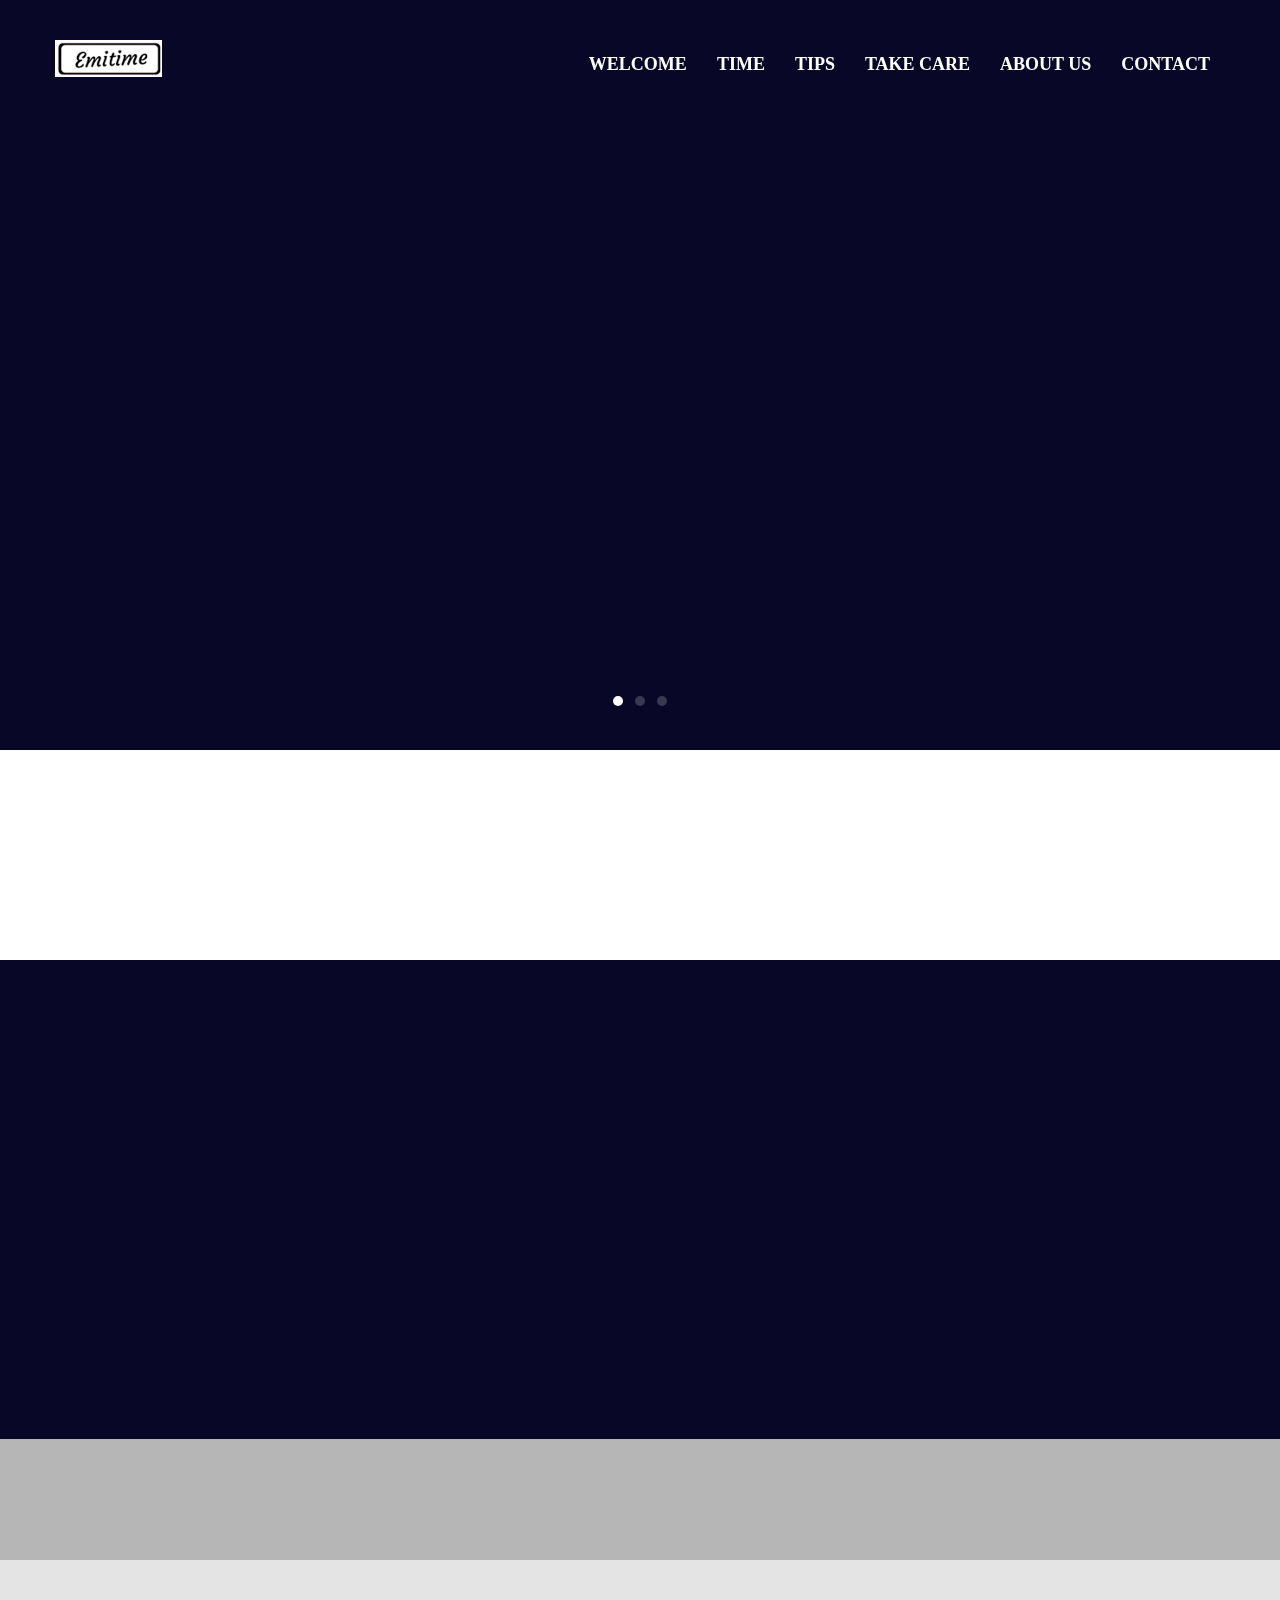
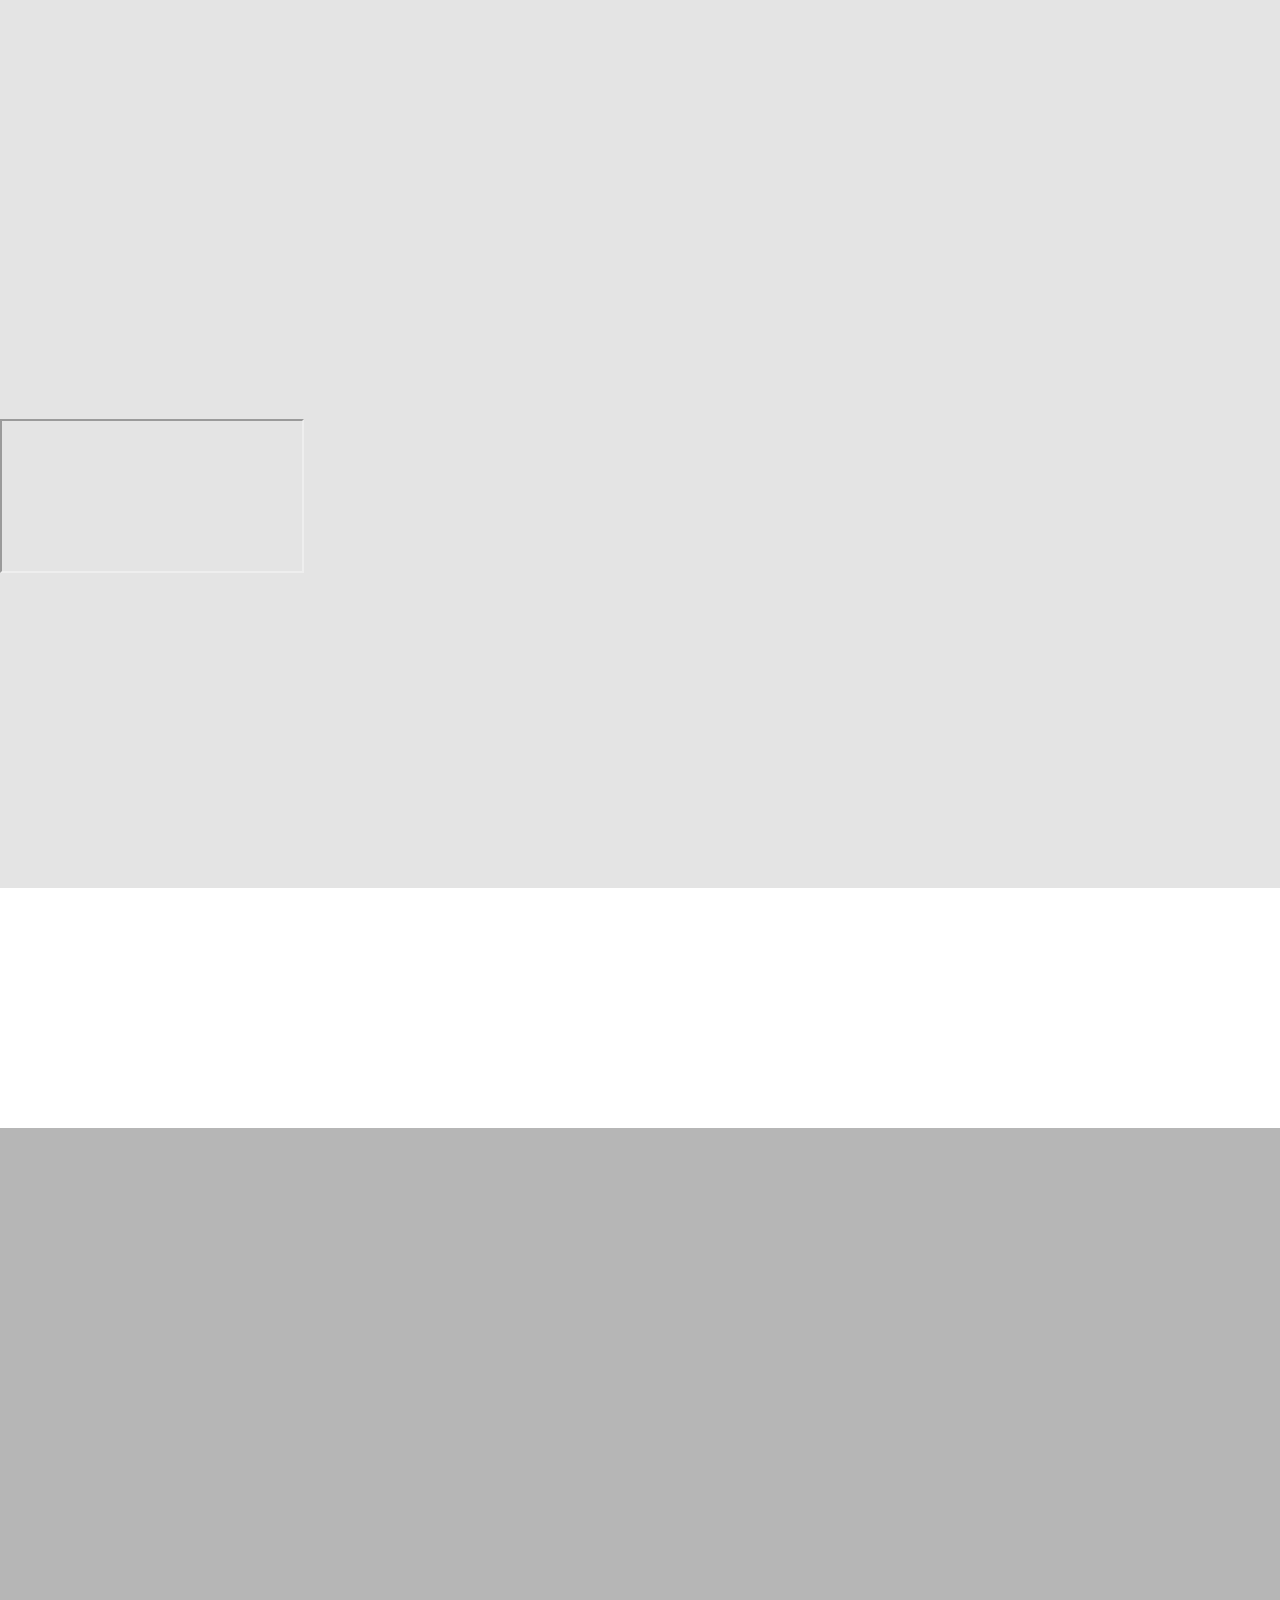
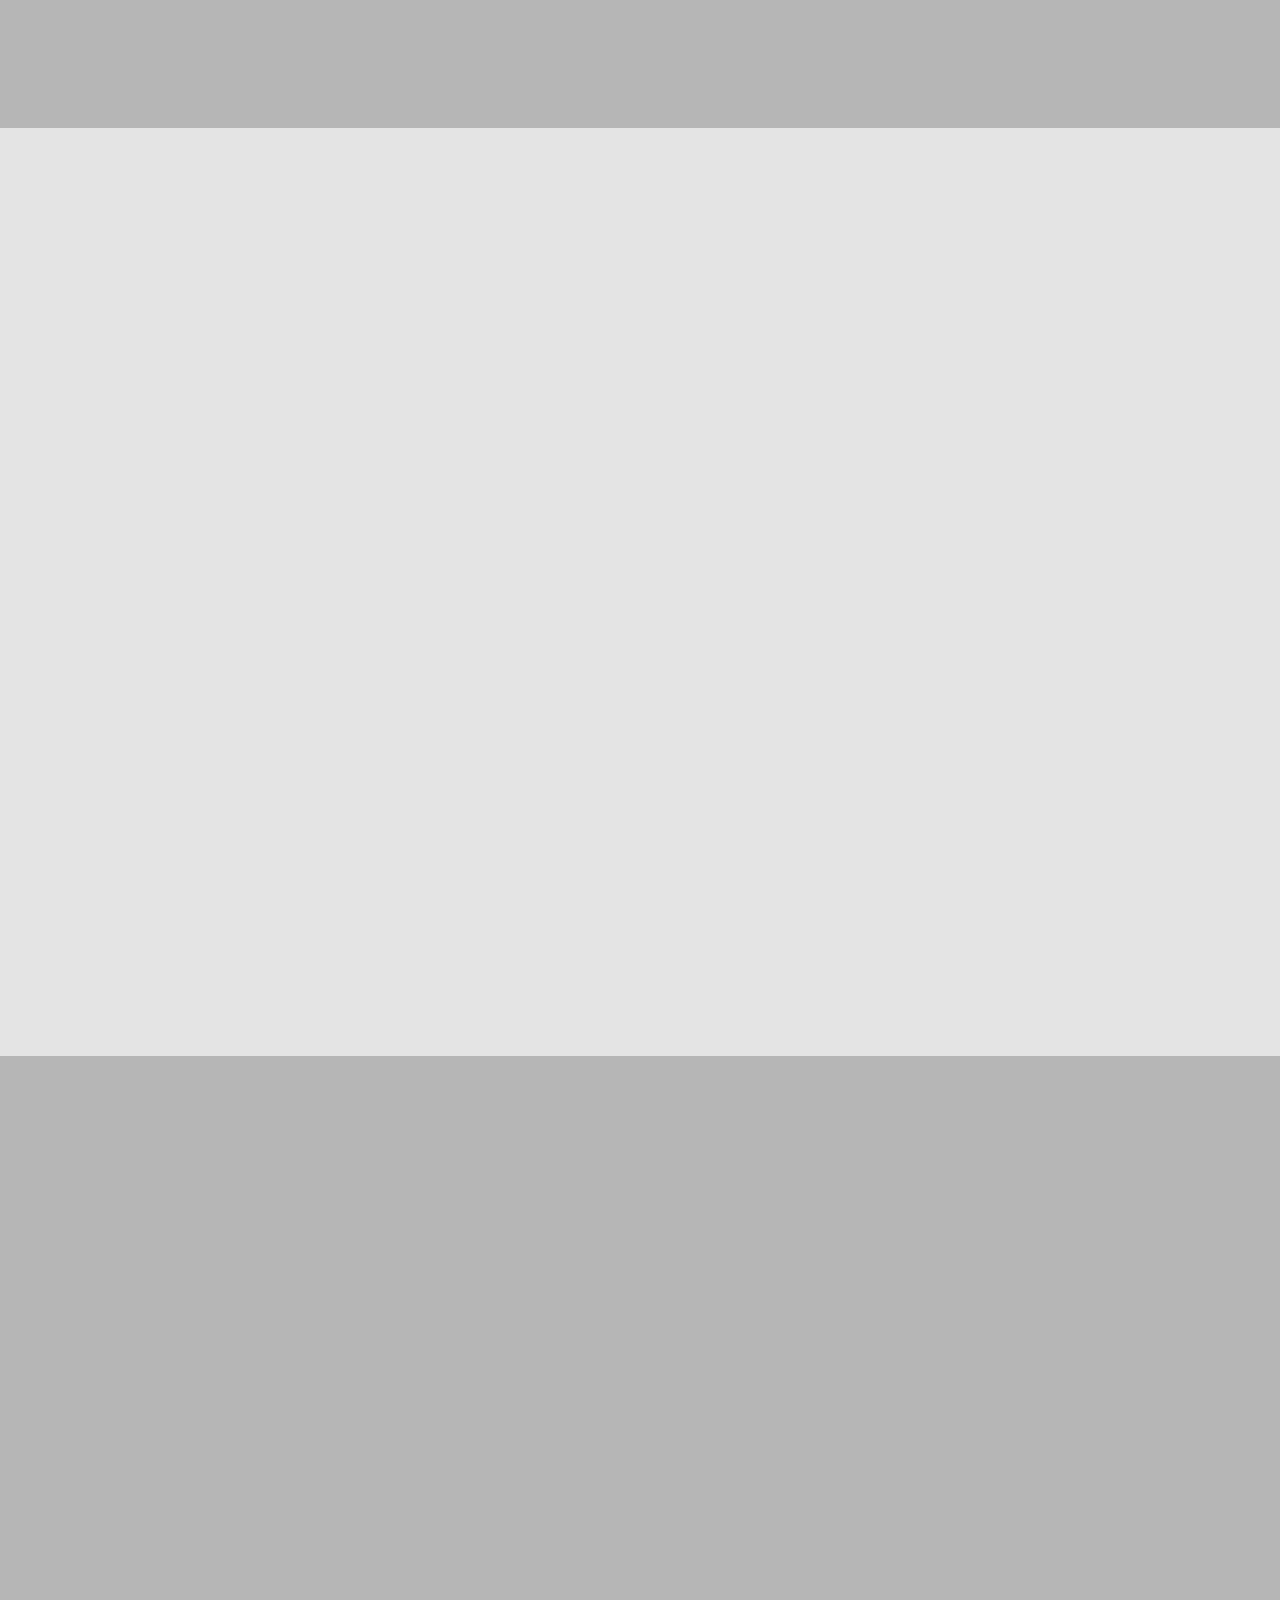
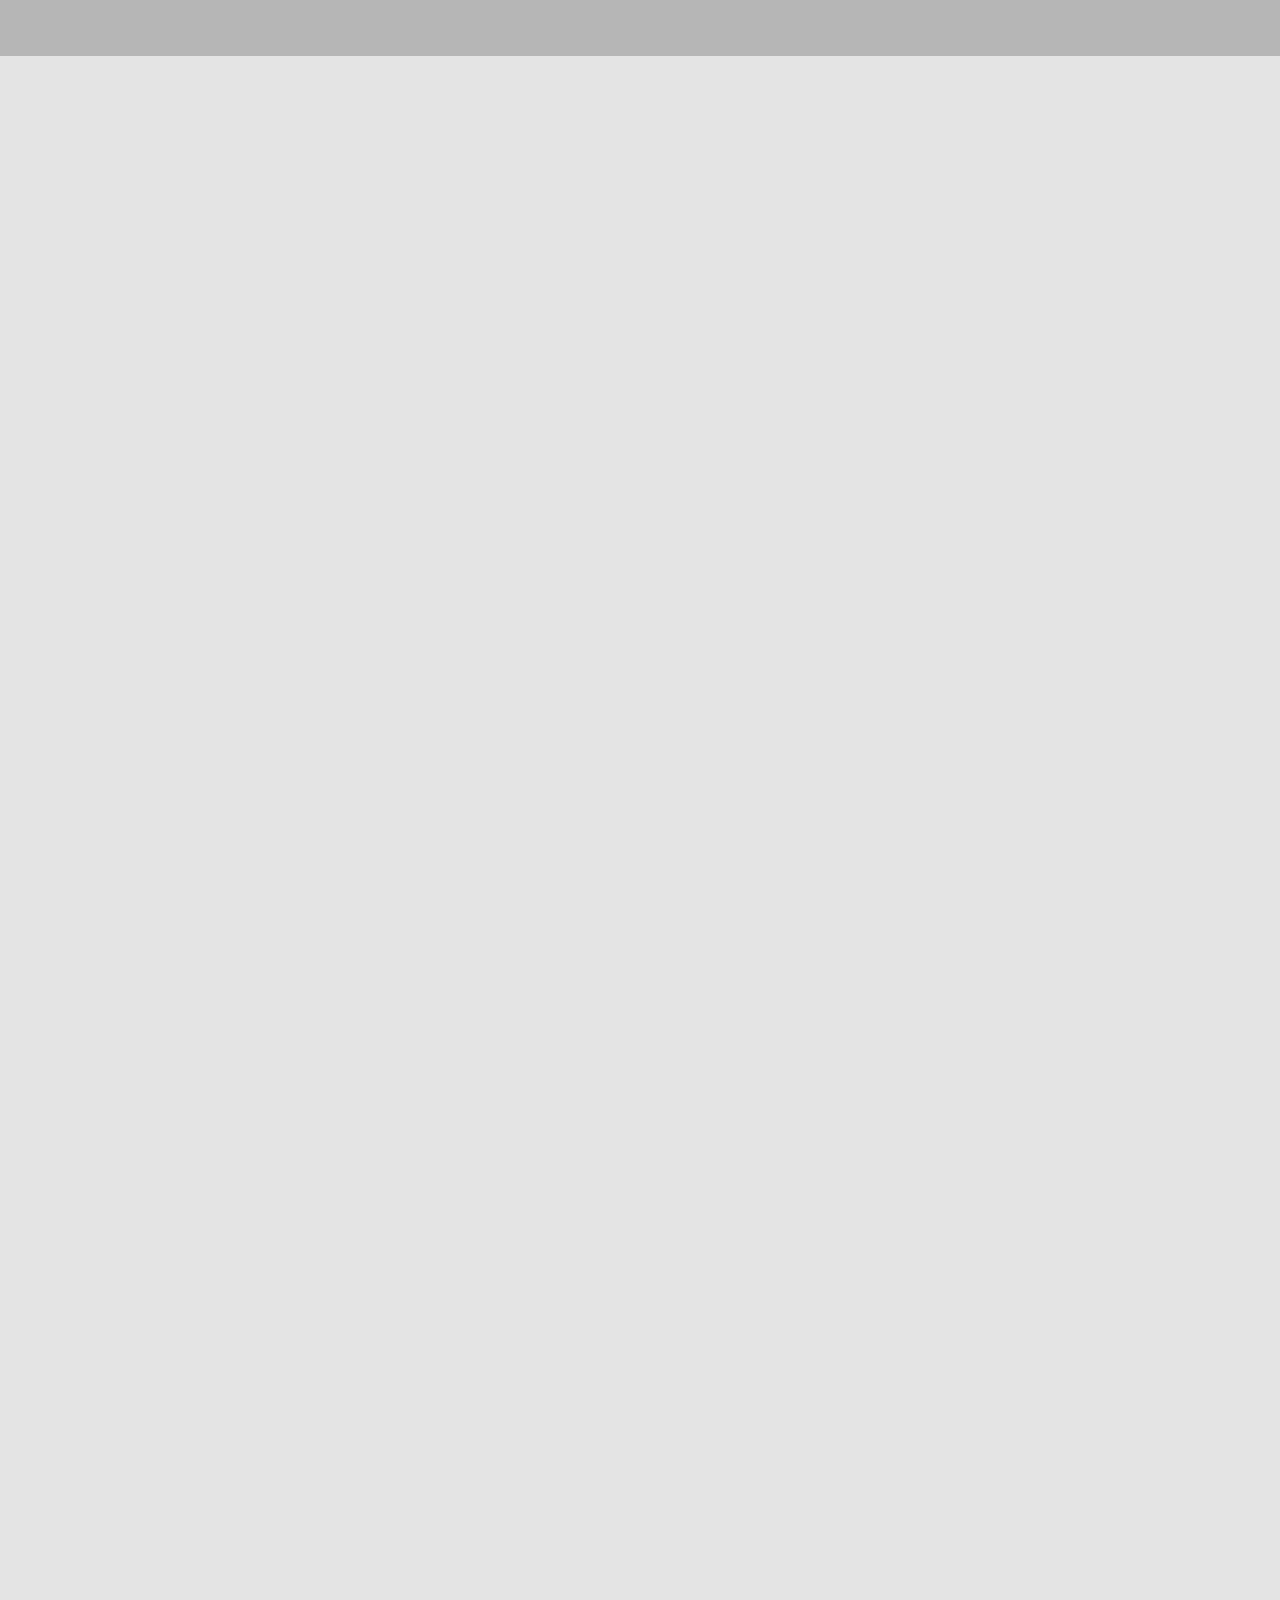
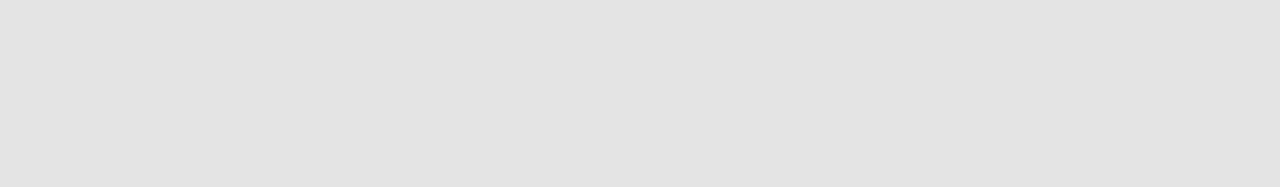
==== home.html @ 7a36ceda "debuggin statemets" ====
<!DOCTYPE html>

<!--
  Theme Name: Emitime
  Theme URL: https://probootstrap.com/resto-free-restaurant-responsive-bootstrap-website-template
  Author: ProBootstrap.com
  Author URL: https://probootstrap.com
  License: Released for free under the Creative Commons Attribution 3.0 license (probootstrap.com/license)
-->
<html lang="en">
  <head>
    <meta charset="utf-8">
    <meta name="viewport" content="width=device-width, initial-scale=1">
    <title>Emitime</title>
    <meta name="description" content="hi">
    <meta name="keywords" content="hello">

    <link href="https://fonts.googleapis.com/css?family=Open+Sans:400,700|Pinyon+Script" rel="stylesheet">
    <link rel="stylesheet" href="css/styles-merged.css">
    <link rel="stylesheet" href="css/style.min.css">

    <style>

    .button {
        border: none;
        padding: 15px 32px;
        text-align: center;
        text-decoration: none;
        display: inline-block;
        font-size: 16px;
        margin: 4px 2px;
        cursor: pointer;
    }

    .buttonPanel {border-radius: 50%;}
    </style>

    <!--[if lt IE 9]>
      <script src="js/vendor/html5shiv.min.js"></script>
      <script src="js/vendor/respond.min.js"></script>
    <![endif]-->
  </head>
  <body>

    <!-- Fixed navbar -->

    <nav class="navbar navbar-default navbar-fixed-top probootstrap-navbar">
      <div class="container">
        <div class="navbar-header">
          <button type="button" class="navbar-toggle collapsed" data-toggle="collapse" data-target="#navbar-collapse" aria-expanded="false" aria-controls="navbar">
            <span class="sr-only">Toggle navigation</span>
            <span class="icon-bar"></span>
            <span class="icon-bar"></span>
            <span class="icon-bar"></span>
          </button>
          <a class="navbar-brand" href="index.html"> "Emitime"</a>
        </div>

        <div id="navbar-collapse" class="navbar-collapse collapse">
          <ul class="nav navbar-nav navbar-right">
            <li class = "active"><a href="#" data-nav-section="welcome"><font face="prata" size = "4.5"><b>Welcome</b></font></a></li>
            <li><a href="#" data-nav-section="Time"><font face="prata" size = "4.5"><b>Time</b></font></a></li>
            <li><a href="#" data-nav-section="reservation"><font face="prata" size = "4.5"><b>Tips</b></font></a></li>
            <li><a href="#" data-nav-section="events"><font face="prata" size = "4.5"><b>Take Care</b></font></a></li>
            <li><a href="#" data-nav-section="contact"><font face="prata" size = "4.5"><b>About Us</b></font></a></li>
            <li><a href="#" data-nav-section="contact"><font face="prata" size = "4.5"><b>Contact</b></font></a></li>
          </ul>
        </div>
      </div>
    </nav>

    <section class="flexslider" data-section="welcome">
      <ul class="slides">
        <li style="background-image: url(img/night.jpg)" class="overlay" data-stellar-background-ratio="0.5">
          <div class="container">
            <div class="row">
              <div class="col-md-8 col-md-offset-2">
                <div class="probootstrap-slider-text text-center probootstrap-animate probootstrap-heading">
                  <h1 class="primary-heading">Emitime</h1>
                  <h3 class="secondary-heading">Time</h3>
                  <p class="sub-heading"><font face="trocchi" size = "6">A self-help and time management tool for students</font></p>
                </div>
              </div>
            </div>
          </div>
        </li>
        <li style="background-image: url(img/night.jpg)" class="overlay">
          <div class="container">
            <div class="row">
              <div class="col-md-8 col-md-offset-2">
                <div class="probootstrap-slider-text text-center probootstrap-animate probootstrap-heading">
                  <h1 class="primary-heading">Emitime</h1>
                  <h3 class="secondary-heading">Take Care</h3>
                  <p class="sub-heading"><font face="trocchi" size = "6">Keep track of your water intake and emotions</font></p>
                </div>
              </div>
            </div>
          </div>

        </li>
        <li style="background-image: url(img/night.jpg)" class="overlay">
          <div class="container">
            <div class="row">
              <div class="col-md-8 col-md-offset-2">
                <div class="probootstrap-slider-text text-center probootstrap-animate probootstrap-heading">
                  <h1 class="primary-heading">Emitime</h1>
                  <h3 class="secondary-heading">Tips</h3>
                  <p class="sub-heading"><font face="trocchi" size = "6">Healthy snack recipes and ideas</font></p>
                </div>
              </div>
            </div>
          </div>
        </li>
      </ul>
    </section>

    <section class="probootstrap-section probootstrap-bg-white">
      <div class="container">

        <!-- END row -->
      </div>
    </section>

    <section class="probootstrap-section-bg overlay" style="background-image: url(img/night.jpg)" data-stellar-background-ratio="0.5" data-section="Time">
      <div class="container">
        <div class="row">
          <div class="col-md-12 text-center probootstrap-animate">
            <div class="probootstrap-heading">
              <h2 class="primary-heading">Time</h2>
              <h3 class="secondary-heading">To Do and Calendar</h3> <br><br><br><br><br><br>
              <body>
                <style>
                  iframe {
                    float: left;
                  }
                </style>
                <iframe src="https://calendar.google.com/calendar/embed?title=Emitime%20Calendar&amp;height=600&amp;wkst=1&amp;bgcolor=%2333ccff&amp;ctz=America%2FPhoenix" style="border:solid 1px #777" width="500" height="400" frameborder="0" scrolling="no"></iframe>

                <!--Add buttons to initiate auth sequence and sign out-->
                <button id="authorize-button" style="display: none;">Authorize</button>
                <button id="signout-button" style="display: none;">Sign Out</button>

                <script type="text/javascript">
                  // Client ID and API key from the Developer Console
                  var CLIENT_ID = '1018774307638-rkqpscvg6pr5oftn81cs0088g4chvtsh.apps.googleusercontent.com';

                  // Array of API discovery doc URLs for APIs used by the quickstart
                  var DISCOVERY_DOCS = ["https://www.googleapis.com/discovery/v1/apis/calendar/v3/rest"];

                  // Authorization scopes required by the API; multiple scopes can be
                  // included, separated by spaces.
                  var SCOPES = "https://www.googleapis.com/auth/calendar.readonly";

                  var authorizeButton = document.getElementById('authorize-button');
                  var signoutButton = document.getElementById('signout-button');

                  /**
                   *  On load, called to load the auth2 library and API client library.
                   */
                  function handleClientLoad() {
                    gapi.load('client:auth2', initClient);
                  }

                  /**
                   *  Initializes the API client library and sets up sign-in state
                   *  listeners.
                   */
                  function initClient() {
                    gapi.client.init({
                      discoveryDocs: DISCOVERY_DOCS,
                      clientId: CLIENT_ID,
                      scope: SCOPES
                    }).then(function () {
                      // Listen for sign-in state changes.
                      gapi.auth2.getAuthInstance().isSignedIn.listen(updateSigninStatus);

                      // Handle the initial sign-in state.
                      updateSigninStatus(gapi.auth2.getAuthInstance().isSignedIn.get());
                      authorizeButton.onclick = handleAuthClick;
                      signoutButton.onclick = handleSignoutClick;
                    });
                  }

                  /**
                   *  Called when the signed in status changes, to update the UI
                   *  appropriately. After a sign-in, the API is called.
                   */
                  function updateSigninStatus(isSignedIn) {
                    if (isSignedIn) {
                      authorizeButton.style.display = 'none';
                      signoutButton.style.display = 'block';
                      listUpcomingEvents();
                    } else {
                      authorizeButton.style.display = 'block';
                      signoutButton.style.display = 'none';
                    }
                  }

                  /**
                   *  Sign in the user upon button click.
                   */
                  function handleAuthClick(event) {
                    gapi.auth2.getAuthInstance().signIn();
                  }

                  /**
                   *  Sign out the user upon button click.
                   */
                  function handleSignoutClick(event) {
                    gapi.auth2.getAuthInstance().signOut();
                  }

                  /**
                   * Append a pre element to the body containing the given message
                   * as its text node. Used to display the results of the API call.
                   *
                   * @param {string} message Text to be placed in pre element.
                   */
                  function appendPre(message) {
                    var pre = document.getElementById('content');
                    var textContent = document.createTextNode(message + '\n');
                    pre.appendChild(textContent);
                  }

                  /**
                   * Print the summary and start datetime/date of the next ten events in
                   * the authorized user's calendar. If no events are found an
                   * appropriate message is printed.
                   */
                  function listUpcomingEvents() {
                    gapi.client.calendar.events.list({
                      'calendarId': 'primary',
                      'timeMin': (new Date()).toISOString(),
                      'showDeleted': false,
                      'singleEvents': true,
                      'maxResults': 10,
                      'orderBy': 'startTime'
                    }).then(function(response) {
                      var events = response.result.items;
                      appendPre('Upcoming events:');

                      if (events.length > 0) {
                        for (i = 0; i < events.length; i++) {
                          var event = events[i];
                          var when = event.start.dateTime;
                          if (!when) {
                            when = event.start.date;
                          }
                          appendPre(event.summary + ' (' + when + ')')
                        }
                      } else {
                        appendPre('No upcoming events found.');
                      }
                    });
                  }

                </script>

                <script async defer src="https://apis.google.com/js/api.js"
                  onload="this.onload=function(){};handleClientLoad()"
                  onreadystatechange="if (this.readyState === 'complete') this.onload()">
                </script>
                <iframe width="625" height="400" align="left" src="todolist.html">
                </iframe>
              </body>
            </div>
          </div>
        </div>
      </div>
      <iframe src="https://www.w3schools.com">
      </iframe>

    </section>
     <!-- probootstrap-bg-white -->
    <section class="probootstrap-section">
      <div class="container">
        <div class="row">
          <div class="probootstrap-cell-retro">
            <div class="half">


              </div>

            </div>
            <div class="half">

            </div>
          </div>
        </div>
      </div>
    </section>
    <section class="probootstrap-section">
      <div class="container">
        <div class="row">
          <div class="probootstrap-cell-retro">
            <div class="half">


              </div>

            </div>
            <div class="half">

            </div>
          </div>
        </div>
      </div>
    </section>

    <!-- <section class="probootstrap-section-bg overlay" style="background-image: url(img/night.jpg)"  data-stellar-background-ratio="0.5"  data-section="Tips">
      <div class="container">
        <div class="row">
          <div class="col-md-12 text-center probootstrap-animate">
            <div class="probootstrap-heading">
              <h2 class="primary-heading">Discover</h2>
              <h3 class="secondary-heading">Tips</h3>
            </div>
          </div>
        </div>
      </div>
    </section> -->

    <section class="probootstrap-section probootstrap-bg-white">
      <div class="container">
        <div class="row">
          <div class="col-md-6">
            <ul class="Tips">

            </ul>
          </div>
          <div class="col-md-6">
            <ul class="Tips">

            </ul>
          </div>
        </div>
      </div>
    </section>

    <section class="probootstrap-section-bg overlay" style="background-image: url(img/night.jpg)"  data-stellar-background-ratio="0.5" data-section="reservation">
      <div class="container">
        <div class="row">
          <div class="col-md-12 text-center probootstrap-animate">
            <div class="probootstrap-heading">
              <h2 class="primary-heading">Tips</h2>
              <h3 class="secondary-heading">Healthy Snack Ideas</h3>
            </div>
          </div>
        </div>
      </div>
    </section>
    <section class="probootstrap-section">
      <div class="container">
        <div class="row">
          <div class="col-md-4 col-sm-4 probootstrap-animate">
            <div class="probootstrap-block-image">
              <figure><img src="img/ThaiQuinoaSalad.jpg" alt="Thai Quinoa Salad"></figure>
              <div class="text">
                <span class="date">August 2, 2017</span>
                <h3><a href="#">Thai Quinoa Salad</a></h3>
                <p>Colorful, and hearty enough to be a meal. Add in a healthy dressing, and it'll still be good tomorrow!</p>
                <p class=""><a href="http://carrotsandcake.ca/thai-quinoa-salad/" class="probootstrap-custom-link link-sm">Recipe</a></p>
              </div>
            </div>
          </div>
          <div class="col-md-4 col-sm-4 probootstrap-animate">
            <div class="probootstrap-block-image">
              <figure><img src="img/toastwithtoppings.PNG" alt="Basic toast with a variety of toppings."></figure>
              <div class="text">
                <span class="date">August 2, 2017</span>
                <h3><a href="#">Toast with Toppings</a></h3>
                <p>These snacks are simply and easy to make, and will satisfy your cravings. All are under 175 calories!</p>
                <p class=""><a href="https://www.buzzfeed.com/tashweenali/energy-boosting-breakfast-toasts?utm_term=.syervoNW9K#.sqM2deAL5K" class="probootstrap-custom-link link-sm">Recipes</a></p>
              </div>
            </div>
          </div>
          <div class="col-md-4 col-sm-4 probootstrap-animate">
            <div class="probootstrap-block-image">
              <figure><img src="img/italiansausagetortellini.PNG" alt="Free Bootstrap Template by ProBootstrap.com"></figure>
              <div class="text">
                <span class="date">August 2, 2017</span>
                <h3><a href="#">Italian Sausage and Tortellini Soup</a></h3>
                <p>This delicious hearty soup with sautéed vegetables and meat is perfect for any healthy meal. It is never out of reach, and will definitely satisfy your hunger.</p>
                <p class=""><a href="http://www.thekitchn.com/recipe-italian-sausage-and-tortellini-soup-223635">Recipe</a></p>
              </div>
            </div>
          </div>
        </div>
      </div>
    </section>


    <section class="probootstrap-section-bg overlay" style="background-image: url(img/night.jpg)"  data-stellar-background-ratio="0.5" data-section="events">
      <div class="container">
        <div class="row">
          <div class="col-md-12 text-center probootstrap-animate">
            <div class="probootstrap-heading">
              <h2 class="primary-heading">Take Care</h2>
              <h3 class="secondary-heading">How do you feel?</h3>
              <h4 class="tertiary-heading"></h4>
              <h4 class="tertiary-heading"></h4> <br>
              <h4 class="tertiary-heading"></h4> <br>
              <h4 class="tertiary-heading"></h4> <br>
              <h4 class="tertiary-heading"></h4> <br>

              <!-- happy Button -->
              <div class="happybuttonPanel" id="happybuttonPanel"  align="left">
                <button onclick="myHappyFunction()"> <img src="img/happy.png"></button>
              </div>

              <div id="happytextPanel" class="happytextPanel" align="right">
              </div>

              <script>
              function myHappyFunction() {
                  var x = document.getElementById('happytextPanel');
              if( x.innerHTML == "Be happy. Be bright. Be you."){
                x.innerHTML = "";
                console.log("i am happy");
              }
              else{
                x.innerHTML = "Be happy. Be bright. Be you.";
              }
              }

              function mySadFunction() {
                  var x = document.getElementById('sadtextPanel');
                  console.log("Running the function.");
                  // var btn = document.createElement("BUTTON");
                //  document.body.appendChild(btn);

                  if( x.innerHTML == "Remember that this too, shall pass. If you want to lighten up your mood, make a list of things you are grateful for. You can find more tips at:  at: https://www.buzzfeed.com/hnigatu/things-to-do-when-youre-feeling-down?utm_term=.dlLVNO5Wp2#.vr7RL7oj1P")
                  {
                    console.log("Toggling off");
                    x.innerHTML = "";

                  }
                  else{
                    console.log("Toggling on.");
                    x.innerHTML = "Remember that this too, shall pass. If you want to lighten up your mood, make a list of things you are grateful for. You can find more tips at: https://www.buzzfeed.com/hnigatu/things-to-do-when-youre-feeling-down?utm_term=.dlLVNO5Wp2#.vr7RL7oj1P";
                  }
              }
              </script>
            <!--  end of happy button -->

            <!--  sad button -->
            <div id="sadbuttonPanel" class="sadbuttonPanel" align="left">
              <button onclick="mySadFunction()"> <img src="img/sadguy.png" height=85px width=105x></button>
            </div>

            <div id="sadtextPanel" class="sadtextPanel" align="right">
            </div>

            <script>
               function mySadFunction() {
                var x = document.getElementById('sadtextPanel');
            if( x.innerHTML == "sad"){
              x.innerHTML = "";
            }
            else{
              x.innerHTML = "sad");
            }

            </script>
            <!--  end of sad button -->

            <!--  angry button -->
            <div id="angrybuttonPanel" class="angrybuttonPanel" align="left">
              <button onclick="myAngryFunction()"> <img src="img/angry.png" height=90px width=105x></button>
            </div>

            <div id="angrytextPanel" class="angrytextPanel" align="right">
            </div>

            <script>
            function myAngryFunction() {
                var x = document.getElementById('angrytextPanel');
            if( x.innerHTML == "Anger is one of the most important emotions we have, because it tells us that something needs to change right now. Firstly, let it happen. Suppressing anger is unhealthy and can lead to ulcers. If you attempt to hide or ignore your anger, it won’t go away. It might subside for a certain amount of time, but eventually it will manifest itself elsewhere. Don’t apologize for or excuse your anger. Acknowledging it is the first step. It's also imperative to separate your emotions from actions.  Prematurely deciding to take action may cause more angst than waiting to give perspective to your anger. Also, a great outlet to reduce tension is physical activity: use your anger as fuel for a healthier lifestyle. Next, if you’re in a situation where dealing with your anger immediately isn’t an option, inhale deeply to delay your reaction. You could also turn your attention elsewhere, as it will help you focus on the present moment and prioritize your emotions. Another tip is to do your homework. It may sound strange, but nothing diffuses anger like logic! You can find more tips here: http://www.lifehack.org/articles/communication/20-things-when-you-feel-extremely-angry.html"){
              x.innerHTML = "";
            }
            else{
              x.innerHTML = "Anger is one of the most important emotions we have, because it tells us that something needs to change right now. Firstly, let it happen. Suppressing anger is unhealthy and can lead to ulcers. If you attempt to hide or ignore your anger, it won’t go away. It might subside for a certain amount of time, but eventually it will manifest itself elsewhere. Don’t apologize for or excuse your anger. Acknowledging it is the first step. It's also imperative to separate your emotions from actions.  Prematurely deciding to take action may cause more angst than waiting to give perspective to your anger. Also, a great outlet to reduce tension is physical activity: use your anger as fuel for a healthier lifestyle. Next, if you’re in a situation where dealing with your anger immediately isn’t an option, inhale deeply to delay your reaction. You could also turn your attention elsewhere, as it will help you focus on the present moment and prioritize your emotions. Another tip is to do your homework. It may sound strange, but nothing diffuses anger like logic! You can find more tips here: http://www.lifehack.org/articles/communication/20-things-when-you-feel-extremely-angry.html";
            }
            }
            </script>
            <!--  end of angry button -->

            <!--  tired button -->
            <div id="tiredbuttonPanel" class="tiredbuttonPanel" align="left">
              <button onclick="myTiredFunction()"> <img src="img/tired.png" height=100px width=105px></button>
            </div>

            <div id="tiredtextPanel" class="tiredtextPanel" align="right">
            </div>

            <script>
            function myTiredFunction() {
                var x = document.getElementById('tiredtextPanel');
            if( x.innerHTML == "To function better when you're tired, step out into the sun to increase your vitamin D levels. This vitamin is responsible for combatting fatigue. Also, practice eating smaller frequent meals compared to larger ones; this will boost your energy levels and regulate your blood sugar levels. Also avoid processed, fatty foods with refined white carbohydrates because they don't contain nutrients that are easily digested and absorbed. Another tip is to avoid caffeine so you don't experience the symptoms that come with caffeine overload. Try eating energy boosting foods such as almonds, oranges, spinach, or blueberries. Catnaps, which are typically 20 minutes long, are also great energy boosters."){
              x.innerHTML = "";
            }
            else{
              x.innerHTML = "To function better when you're tired, step out into the sun to increase your vitamin D levels. This vitamin is responsible for combatting fatigue. Also, practice eating smaller frequent meals compared to larger ones; this will boost your energy levels and regulate your blood sugar levels. Also avoid processed, fatty foods with refined white carbohydrates because they don't contain nutrients that are easily digested and absorbed. Another tip is to avoid caffeine so you don't experience the symptoms that come with caffeine overload. Try eating energy boosting foods such as almonds, oranges, spinach, or blueberries. Catnaps, which are typically 20 minutes long, are also great energy boosters.";
            }
            }
            </script>


    <section class="probootstrap-section probootstrap-bg-white">
      <div class="container">
        <div class="row">
          <div class="col-md-12 probootstrap-animate">
            <form method="post" class="probootstrap-form">
              <div class="row">
                <div class="col-md-4">
              <!-- END row -->
              <div class="row">
                <div class="col-md-4">
                  <div class="form-group">
          </div>
        </div>
      </div>
    </section>

    <section class="probootstrap-section probootstrap-bg-white" data-section="contact">
      <div class="container">
        <div class="row">
          <div class="col-md-5 text-center probootstrap-animate">
            <div class="probootstrap-heading dark">
              <h1 class="primary-heading">About Us</h1>
              <h3 class="secondary-heading">Girls Who Code</h3>
            </div>
            <p>Hello! We're Harshitha Arul Murugan and Saasha Mane, the creators of Emitime! In the summer of 2017, we were selected to participate in the Girls Who Code Summer Immersion Program,in which we developed Emitime. We are passionate about programming, web design, and wanted to develop a tool to help students like us manage their time efficiently, while incorporating the idea of self-help. Not only does Emitime help you manage your time well, but also manage your own health and well-being. We hope you enjoy our project, and don't hesitate to reach out to us! You can find us on LinkedIn <a href="https://www.linkedin.com/in/harshitha-arul-murugan-203140142/">here</a> and  <a href="https://www.linkedin.com/in/saasha-mane-678140142/">here.</a></p>
          </div>
          <div class="col-md-6 col-md-push-1 probootstrap-animate">
            <form method="post" class="probootstrap-form">
              <div class="form-group" position="absolute">
                <h3> Talk to us!</h3>
                <h6> We'd love to hear your thoughts and feedback.</h6>
            <iframe src="https://docs.google.com/forms/d/e/1FAIpQLSdEdAnV0dgZQiomHtTaVwLEtvsp0MgG8BQH0u0_Vv_SCXj1vw/viewform?embedded=true" width="500" height="600" frameborder="0" marginheight="0" marginwidth="0">Loading...</iframe>
          </div>
        </div>
      </div>
    </section>


    <section class="probootstrap-copyright">
      <div class="container">
        <div class="row">
          <div class="col-md-8">
            <p class="copyright-text">&copy; 2017 <a href="https://probootstrap.com/">Emitime</a>. All Rights Reserved.</p>
          </div>
          <div class="col-md-4">
            <ul class="probootstrap-footer-social right">
              <li><a href="#"><i class="icon-twitter"></i></a></li>
              <li><a href="#"><i class="icon-facebook"></i></a></li>
              <li><a href="#"><i class="icon-instagram"></i></a></li>
            </ul>
          </div>
        </div>
      </div>
    </section>

    <script src="js/scripts.min.js"></script>
    <script src="js/custom.min.js"></script>

  </body>
</html>
---- css/style.min.css ----
80DDCB/*!==============================
 * Theme Name: Stack
 * Theme URL: https://probootstrap.com/resto-free-restaurant-responsive-bootstrap-website-template
 * Author: ProBootstrap.com
 * Author URL: https://probootstrap.com
 * License: Released for free under the Creative Commons Attribution 3.0 license (probootstrap.com/license)
 */body,h1,h2,h3,h4,h5,h6{font-family:"Open Sans",Arial,sans-serif}@font-face{font-family:icomoon;src:url(../fonts/icomoon/icomoon.eot?1z9v6x);src:url(../fonts/icomoon/icomoon.eot?1z9v6x#iefix) format("embedded-opentype"),url(../fonts/icomoon/icomoon.ttf?1z9v6x) format("truetype"),url(../fonts/icomoon/icomoon.woff?1z9v6x) format("woff"),url(../fonts/icomoon/icomoon.svg?1z9v6x#icomoon) format("svg");font-weight:400;font-style:normal}html{overflow-x:hidden}body{background:#E4E4E4;color:#8b8e94;line-height:24px;font-size:15px}h1,h2,h3,h4,h5,h6{color:#000;line-height:1.5}h1{font-size:46px}h2,h4{font-size:36px}h3{font-size:28px}h5,h6{font-size:14px}ol,p,ul{margin-bottom:30px}a{-webkit-transition:.3s all;transition:.3s all;color:#0A2342}a:active,a:focus,a:hover{color:#ff9725;text-decoration:none}.hero-text-heading,.probootstrap-hero h1{font-size:52px;font-weight:300;margin-bottom:10px;margin-top:0;line-height:64px;color:#fff}@media screen and (max-width:768px){.hero-text-heading,.probootstrap-hero h1{font-size:40px;line-height:1.5}}.probootstrap-navbar .dropdown-submenu>a:before,.probootstrap-navbar .dropdown>a:before{font-family:icomoon;line-height:1;font-weight:400;speak:none;font-style:normal;font-variant:normal;-webkit-font-smoothing:antialiased;-moz-osx-font-smoothing:grayscale}@media screen and (max-width:480px){.hero-text-heading,.probootstrap-hero h1{font-size:30px}}.hero-text-subheading,.probootstrap-hero p{font-size:16px;color:rgba(255,255,255,.9)}.hero-text-subheading:last-child,.probootstrap-hero p:last-child{margin-bottom:0}.probootstrap-navbar{border:none;-webkit-box-shadow:none;box-shadow:none;border-radius:0;margin-bottom:0;background:0 0;-webkit-transition:.3s all;transition:.3s all}@media screen and (max-width:768px){.probootstrap-navbar{background:#fff;-webkit-box-shadow:0 2px 10px 0 rgba(0,0,0,.1);box-shadow:0 2px 10px 0 rgba(0,0,0,.1)}}.probootstrap-navbar .navbar-toggle:focus,.probootstrap-navbar .navbar-toggle:hover{background-color:transparent}.probootstrap-navbar .navbar-toggle{border:none}.probootstrap-navbar .navbar-toggle span.icon-bar{-webkit-transition:all .15s;transition:all .15s}.probootstrap-navbar .navbar-toggle span:nth-child(2){-webkit-transform:rotate(45deg);transform:rotate(45deg);-webkit-transform-origin:10% 10%;transform-origin:10% 10%}.probootstrap-navbar .navbar-toggle span:nth-child(3){opacity:0}.probootstrap-navbar .navbar-toggle span:nth-child(4){-webkit-transform:rotate(-45deg);transform:rotate(-45deg);-webkit-transform-origin:10% 90%;transform-origin:10% 90%}.probootstrap-navbar .navbar-toggle.collapsed span:nth-child(2),.probootstrap-navbar .navbar-toggle.collapsed span:nth-child(4){-webkit-transform:rotate(0);transform:rotate(0)}.probootstrap-navbar .navbar-toggle.collapsed span:nth-child(3){opacity:1}.probootstrap-navbar .navbar-brand,.probootstrap-navbar .navbar-nav>li>a,.probootstrap-navbar .parent-nav-link-padding{margin-left:15px;margin-right:15px;padding:54px 0}.probootstrap-navbar .dropdown-header{color:rgba(255,255,255,.2);padding-left:10px;text-transform:uppercase}.probootstrap-navbar .dropdown>a{padding-right:10px!important;position:relative;display:block}@media screen and (max-width:480px){.probootstrap-navbar .dropdown>a{display:block;padding-right:0}}.probootstrap-navbar .dropdown>a:before{text-transform:none;position:absolute;top:50%;right:0;margin-right:-10px;margin-top:-11px;content:"\e924";font-size:20px;color:rgba(255,255,255,.5);-webkit-transition:.3s all;transition:.3s all}@media screen and (max-width:768px){.probootstrap-navbar .navbar-brand,.probootstrap-navbar .navbar-nav>li>a,.probootstrap-navbar .parent-nav-link-padding{padding-top:15px!important;padding-bottom:15px!important}.probootstrap-navbar .dropdown>a:before{color:rgba(0,0,0,.2)}}.probootstrap-navbar .dropdown>a:hover:before{-webkit-transform:rotate(180deg);transform:rotate(180deg)}.probootstrap-navbar .dropdown.open>a,.probootstrap-navbar .dropdown:active>a,.probootstrap-navbar .dropdown:focus>a,.probootstrap-navbar .dropdown:hover>a{-webkit-transition:.3s all;transition:.3s all}.probootstrap-navbar .dropdown.open>a:before,.probootstrap-navbar .dropdown:active>a:before,.probootstrap-navbar .dropdown:focus>a:before,.probootstrap-navbar .dropdown:hover>a:before{-webkit-transform:rotate(180deg);transform:rotate(180deg)}.probootstrap-navbar .dropdown>.dropdown-menu>li a{padding:10px;color:rgba(255,255,255,.8)}.probootstrap-navbar .dropdown>.dropdown-menu>li a:hover,.probootstrap-navbar .dropdown>.dropdown-menu>li.open>a,.probootstrap-navbar .dropdown>.dropdown-menu>li:active>a,.probootstrap-navbar .dropdown>.dropdown-menu>li:focus>a,.probootstrap-navbar .dropdown>.dropdown-menu>li:hover>a{color:#85C8DD;background:#fff;border-top:none}.probootstrap-navbar .dropdown>.dropdown-menu>li.dropdown-submenu.open>a,.probootstrap-navbar .dropdown>.dropdown-menu>li.dropdown-submenu:active>a,.probootstrap-navbar .dropdown>.dropdown-menu>li.dropdown-submenu:focus>a,.probootstrap-navbar .dropdown>.dropdown-menu>li.dropdown-submenu:hover>a{border-top:none}.probootstrap-navbar .dropdown>.dropdown-menu>li.dropdown-submenu.open>a:before,.probootstrap-navbar .dropdown>.dropdown-menu>li.dropdown-submenu:active>a:before,.probootstrap-navbar .dropdown>.dropdown-menu>li.dropdown-submenu:focus>a:before,.probootstrap-navbar .dropdown>.dropdown-menu>li.dropdown-submenu:hover>a:before{color:#000}.probootstrap-navbar .dropdown>.dropdown-menu>li.active>a{color:#fff}.probootstrap-navbar .navbar-right .dropdown-menu{right:auto}.probootstrap-navbar .dropdown-menu{border:none;background:#85C8DD;border-radius:0;-webkit-box-shadow:0 0 7px 0 rgba(0,0,0,.15);box-shadow:0 0 7px 0 rgba(0,0,0,.15);min-width:200px;white-space:normal;word-wrap:break-word}.probootstrap-navbar .dropdown-menu a{white-space:normal}@media screen and (max-width:768px){.probootstrap-navbar .dropdown-menu{width:100%;padding:10px 15px}.probootstrap-navbar .dropdown-menu a{color:#fff}}.probootstrap-navbar .navbar-brand{padding-top:0!important;padding-bottom:0!important;font-size:30px;text-transform:uppercase;background:url(../img/emitimelogo.PNG) left top no-repeat;top:40px;position:relative;width:117px;height:40px;text-indent:-999999px;-webkit-transition:.2s all;transition:.2s all}@media screen and (max-width:768px){.probootstrap-navbar .navbar-brand{top:5px!important;background-position:left 100%}}@media screen and (max-width:480px){.probootstrap-navbar .navbar-brand{top:6px!important}}@media only screen and (-webkit-min-device-pixel-ratio:2),only screen and (min--moz-device-pixel-ratio:2),only screen and (min-device-pixel-ratio:2),only screen and (min-resolution:192dpi),only screen and (min-resolution:2dppx){.probootstrap-navbar .navbar-brand{position:relative;width:117px;height:40px;background:url(../img/logo@2x.png) left 100% no-repeat;background-size:cover}}.probootstrap-navbar .navbar-nav>li>a{color:#fff;font-size:15px;position:relative;text-transform:uppercase}@media screen and (max-width:768px){.probootstrap-navbar .navbar-nav>li>a{padding-top:8px;padding-bottom:8px;color:rgba(0,0,0,.7)}}.probootstrap-navbar .navbar-nav>li>a:active,.probootstrap-navbar .navbar-nav>li>a:focus,.probootstrap-navbar .navbar-nav>li>a:hover{color:rgba(255,255,255,.7)}@media screen and (max-width:768px){.probootstrap-navbar .navbar-nav>li>a:active,.probootstrap-navbar .navbar-nav>li>a:focus,.probootstrap-navbar .navbar-nav>li>a:hover{color:rgba(0,0,0,.7)}}.probootstrap-navbar .navbar-nav>li.open>a,.probootstrap-navbar .navbar-nav>li.open>a:focus,.probootstrap-navbar .navbar-nav>li.open>a:hover{background:0 0}.probootstrap-navbar .navbar-nav>li.active>a{background:0 0;color:#fff}@media screen and (max-width:768px){.probootstrap-navbar .navbar-nav>li.active>a{color:rgba(0,0,0,.7)}}.probootstrap-navbar .navbar-nav>li.active>a:active,.probootstrap-navbar .navbar-nav>li.active>a:focus,.probootstrap-navbar .navbar-nav>li.active>a:hover{background:0 0;color:#fff}.probootstrap-navbar .navbar-nav>li>.dropdown-menu:before{border:1px solid #85C8DD;content:"";position:absolute;top:-20px;left:40px;border-color:rgba(133,200,221,0);border-bottom-color:#85C8DD;border-width:10px;margin-left:-10px}@media screen and (max-width:768px){.probootstrap-navbar .navbar-nav>li.active>a:active,.probootstrap-navbar .navbar-nav>li.active>a:focus,.probootstrap-navbar .navbar-nav>li.active>a:hover{color:rgba(0,0,0,.7)}.probootstrap-navbar .navbar-nav>li>.dropdown-menu:before{display:none}}.probootstrap-navbar .navbar-nav .dropdown li.active>a{background:0 0}.probootstrap-navbar .navbar-nav.active>a{color:#0A2342!important}.probootstrap-navbar .dropdown-submenu{position:relative}.probootstrap-navbar .dropdown-submenu .dropdown-menu{top:0;left:100%;margin-top:-1px}.probootstrap-navbar .dropdown-submenu>a{display:block}.probootstrap-navbar .dropdown-submenu>a:before{text-transform:none;position:absolute;top:50%;right:0;margin-right:10px;margin-top:-11px;content:"\e926";font-size:20px;color:rgba(255,255,255,.5);-webkit-transition:.3s all;transition:.3s all}@media screen and (max-width:768px){.probootstrap-navbar .dropdown-submenu>a:before{color:rgba(0,0,0,.2)}}.probootstrap-navbar .dropdown-submenu>a:hover:before{color:rgba(0,0,0,.3);-webkit-transform:rotate(180deg);transform:rotate(180deg)}.probootstrap-navbar.scrolled{background:#fff;-webkit-box-shadow:0 1px 3px 0 rgba(0,0,0,.09);box-shadow:0 1px 3px 0 rgba(0,0,0,.09)}.probootstrap-navbar.scrolled .navbar-brand,.probootstrap-navbar.scrolled .navbar-nav>li>a,.probootstrap-navbar.scrolled .parent-nav-link-padding{padding-top:20px;padding-bottom:20px}.probootstrap-navbar.scrolled .navbar-brand{top:10px;background-position:left 100%}.probootstrap-navbar.scrolled .dropdown>a:before{color:rgba(0,0,0,.4)}.probootstrap-navbar.scrolled .navbar-nav>li>a{color:rgba(0,0,0,.7)}.probootstrap-navbar.scrolled .navbar-nav>li>a:hover{color:rgba(0,0,0,.7)!important}.probootstrap-navbar.scrolled .navbar-nav>li.active>a{color:#0A2342!important}.container-fluid .navbar-brand{margin-left:15px}.container-fluid .dropdown-submenu{position:relative}.container-fluid .dropdown-submenu .dropdown-menu{top:0;left:auto;right:100%;margin-top:-1px}.probootstrap-hero{background-size:cover;background-position:center center}.probootstrap-hero>.overlay{position:absolute;top:0;left:0;right:0;bottom:0;background:rgba(0,0,0,.3);z-index:1}.btn.btn-primary,.probootstrap-hero.probootstrap-hero-colored{background:#0A2342}.probootstrap-hero>.container{position:relative;z-index:2}.probootstrap-hero .probootstrap-hero-text{padding-top:200px;padding-bottom:200px}@media screen and (max-width:768px){.probootstrap-navbar.scrolled .navbar-nav>li.active>a{color:#0A2342!important}.probootstrap-hero .probootstrap-hero-text{padding-top:50px;padding-bottom:50px}}.probootstrap-hero.probootstrap-sm-hero .probootstrap-hero-text{padding-top:150px;padding-bottom:150px}@media screen and (max-width:768px){.probootstrap-hero.probootstrap-sm-hero .probootstrap-hero-text{padding-top:50px;padding-bottom:50px}}.probootstrap-hero.probootstrap-xs-hero .probootstrap-hero-text{padding-top:90px;padding-bottom:90px}@media screen and (max-width:768px){.probootstrap-hero.probootstrap-xs-hero .probootstrap-hero-text{padding-top:50px;padding-bottom:50px}}.probootstrap-hero .btn{position:relative;font-size:18px;width:200px}@media screen and (max-width:480px){.container-fluid .dropdown-submenu:hover>.dropdown-menu,.probootstrap-navbar .dropdown-submenu:hover>.dropdown-menu{display:block}.probootstrap-hero .btn{width:100%;margin-bottom:10px}}.probootstrap-hero .btn.btn-primary{text-transform:uppercase;padding:15px 20px}.probootstrap-hero.probootstrap-hero-colored h1{color:#fff}.probootstrap-hero.probootstrap-hero-colored p{color:rgba(255,255,255,.8)}.btn{border:none;border-radius:30px;text-transform:uppercase;padding-left:30px;padding-right:30px}.btn:active{-webkit-transition:.2s all;transition:.2s all;-webkit-transform:scale(.95);transform:scale(.95);-webkit-box-shadow:none;box-shadow:none}.btn.btn-lg{font-size:14px;line-height:1.5}.btn.btn-primary{border:1px solid #0A2342;color:#fff}.btn.btn-primary:active,.btn.btn-primary:focus,.btn.btn-primary:hover{background:#ffa848}.btn.btn-primary:active,.btn.btn-primary:focus{outline:0;border:1px solid #0A2342}.btn.btn-ghost{background:0 0;border:1px solid #0A2342;color:#0A2342}.btn.btn-ghost:hover{background:#0A2342;color:#fff}.btn.btn-ghost:active,.btn.btn-ghost:focus{outline:0;background:0 0;color:#0A2342;border:1px solid #0A2342}section[data-section=menu]{position:relative;margin-top:-140px;z-index:-1}.probootstrap-section{padding:7em 0}.probootstrap-section.probootstrap-border-top{border-top:1px solid rgba(0,0,0,.1)}.probootstrap-section.probootstrap-border-bottom{border-bottom:1px solid rgba(0,0,0,.1)}.probootstrap-section>.container.probootstrap-border-top{padding-top:50px;border-top:1px solid rgba(0,0,0,.1)}.probootstrap-section.probootstrap-bg-white{background:#fff}@media screen and (max-width:768px){section[data-section=menu]{margin-top:0}.probootstrap-section{padding:3em 0}}.probootstrap-section-bg{background-size:cover;background-repeat:no-repeat;padding:7em 0;position:relative;height:600px}.probootstrap-section-bg.overlay:before{content:"";background:rgba(0,0,0,.2);position:absolute;top:0;left:0;right:0;bottom:0}.probootstrap-section-bg .probootstrap-heading{margin-top:250px}@media screen and (max-width:768px){.probootstrap-section-bg{padding:3em 0;height:300px}.probootstrap-section-bg .probootstrap-heading{margin-top:50px}}.probootstrap-footer{background:#000;padding:7em 0;color:rgba(255,255,255,.7)}.probootstrap-footer h3{font-size:18px;letter-spacing:.2em;text-transform:uppercase;color:#fff}.probootstrap-footer .probootstrap-footer-widget{margin-bottom:0}@media screen and (max-width:768px){.probootstrap-footer{padding:2em 0}.probootstrap-footer .probootstrap-footer-widget{margin-bottom:20px}}.probootstrap-copyright{background:#262626;padding:20px 0}.probootstrap-copyright a{color:rgba(255,255,255,.2)}.probootstrap-copyright a:hover{color:#fff}.probootstrap-copyright p{font-size:14px}.probootstrap-copyright p:last-child{margin-bottom:0}@media screen and (max-width:768px){.probootstrap-copyright p.copyright-text{margin-bottom:20px}}.probootstrap-footer-social{padding:0;margin:0}.probootstrap-footer-social.right{text-align:right}.probootstrap-footer-social li{display:inline;padding:0;margin:0;list-style:none}.probootstrap-footer-social li a{padding:10px;font-size:22px}.probootstrap-footer-social li:first-child>a{padding-left:0}.probootstrap-block-image{background:#fff;margin-bottom:30px}.probootstrap-block-image figure img{max-width:100%}.probootstrap-block-image .text{padding:20px}.probootstrap-block-image .text .date{display:block;color:#999;font-size:12px;letter-spacing:.2em;text-transform:uppercase}.probootstrap-block-image .text h3{margin:0 0 10px;font-size:20px}.probootstrap-block-image .text h3 a{color:#000}.probootstrap-block-image .text h3 a:hover{color:#0A2342}.probootstrap-block-image .text p:last-child{margin-bottom:0}.probootstrap-custom-link{font-size:16px;text-transform:uppercase;color:#000;display:inline-block;text-decoration:none;position:relative;padding-bottom:5px}.probootstrap-custom-link.link-sm{font-size:14px}.probootstrap-custom-link:before{content:"";display:block;width:0;height:2px;background:#0A2342;position:absolute;bottom:0;z-index:2;-webkit-transition:width .5s;transition:width .5s}.probootstrap-custom-link:after{z-index:1;position:absolute;bottom:0;content:'';display:block;width:100%;height:2px;background:#000}.probootstrap-custom-link:hover{color:#000}.probootstrap-custom-link:hover:before{width:100%;background:#0A2342}.image-wrap{overflow:hidden;position:relative}@media screen and (max-width:480px){.image-wrap{width:100%;height:200px}}.image-wrap .image-bg{position:absolute;left:50%;top:50%;-webkit-transform:translateY(-50%) translateX(-50%);transform:translateY(-50%) translateX(-50%)}.image-wrap .image-bg img{min-width:100%;min-height:100%}.menus{padding:0;margin:0}.menus li{padding:0;margin:0 0 10px;list-style:none;display:block;position:relative}.menus li .image,.menus li .text{display:table-cell;vertical-align:top}.menus li .image{width:80px}.menus li .image img{max-width:100%;border-radius:50%}.menus li .text{padding-left:20px}.menus li .text h3{margin:15px 0 0;font-size:18px;text-transform:uppercase;color:#000}.menus li .text .price{position:absolute;top:15px;right:0;font-size:20px;color:#0A2342}@media screen and (max-width:768px){.probootstrap-footer-social.right{text-align:left}.menus li .text h3{margin-top:0}.menus li .text .price{top:0;position:relative;display:block;margin-bottom:0}}.probootstrap-cell-retro{width:100%;float:left;display:-webkit-box;display:-ms-flexbox;display:flex;-ms-flex-wrap:wrap;flex-wrap:wrap;margin-top:-13%;position:relative}.probootstrap-cell-retro .half{width:50%;float:left}@media screen and (max-width:768px){.probootstrap-cell-retro .half{width:100%;margin-top:0}}.probootstrap-cell{background:#fff;display:-webkit-box;display:-ms-flexbox;display:flex;-ms-flex-wrap:wrap;flex-wrap:wrap;position:relative}.modal .probootstrap-modal-flex .probootstrap-modal-figure,.probootstrap-cell .image{background-size:cover;background-position:center center;background-repeat:no-repeat}.probootstrap-cell .image,.probootstrap-cell .text{width:50%}@media screen and (max-width:992px){.probootstrap-cell .image,.probootstrap-cell .text{width:100%}.probootstrap-cell .image{height:200px}}.probootstrap-cell .text{padding:40px;position:relative}.probootstrap-cell .text h3{margin:0 0 10px;font-size:18px;text-transform:uppercase;color:#000}.probootstrap-cell .text:before,.probootstrap-cell.reverse .text:before{z-index:22;top:15%;content:" ";height:0;margin-top:-12px;pointer-events:none}.probootstrap-cell .text p:last-child{margin-bottom:0}.probootstrap-cell .text p.price{font-size:20px;color:#0A2342}.probootstrap-cell .text:before{right:100%;border:solid transparent;width:0;position:absolute;border-color:rgba(255,225,255,0);border-right-color:#fff;border-width:12px}.probootstrap-cell.reverse .image{position:absolute;right:0;width:50%;min-height:100%}@media screen and (max-width:992px){.probootstrap-cell.reverse .image{position:relative;width:100%}}.probootstrap-cell.reverse .text:before{left:100%;border:solid transparent;width:0;position:absolute;border-color:rgba(255,225,255,0);border-left-color:#fff;border-width:12px}@media screen and (max-width:768px){.probootstrap-cell .text:before,.probootstrap-cell.reverse .text:before{display:none}}.probootstrap-gallery{width:100%;float:left}.probootstrap-gallery figure{display:block;width:32%;margin-right:2%;float:left;margin-bottom:20px}.probootstrap-gallery figure:nth-of-type(3n+3){margin-right:0}.probootstrap-gallery figure figcaption{display:none}.probootstrap-gallery img{width:100%;height:auto}.probootstrap-gallery.four-col figure{width:23.5%;margin-right:2%;float:left}.probootstrap-gallery.four-col figure:nth-of-type(4n+4){margin-right:0}.probootstrap-gallery.three-col figure{width:32%;margin-right:2%;float:left}.probootstrap-gallery.three-col figure:nth-of-type(3n+3){margin-right:0}.probootstrap-gallery.two-col figure{width:49%;margin-right:2%;float:left}.probootstrap-gallery.two-col figure:nth-of-type(2n+2){margin-right:0}.grid-item{float:left}.gutter-sizer{width:2%}.isotope .isotope-item{-webkit-transition-duration:.6s;transition-duration:.6s;-webkit-transition-property:-webkit-transform,opacity;-webkit-transition-property:opacity,-webkit-transform;transition-property:opacity,-webkit-transform;transition-property:transform,opacity;transition-property:transform,opacity,-webkit-transform}.grid-item,.grid-sizer{margin-bottom:0}.grid-item img,.grid-sizer img{max-width:100%;margin-bottom:0;transition:all .3s ease-in-out;-moz-transition:all .3s ease-in-out;-webkit-transition:all .3s ease-in-out}.two-cols .grid-item,.two-cols .grid-sizer{width:49%}@media screen and (max-width:768px){.two-cols .grid-item,.two-cols .grid-sizer{width:49%}}@media screen and (max-width:768px) and (max-width:992px){.two-cols .grid-item img,.two-cols .grid-sizer img{margin-bottom:10px}}@media screen and (max-width:768px) and (max-width:768px){.two-cols .grid-item img,.two-cols .grid-sizer img{margin-bottom:10px}}@media screen and (max-width:480px){.two-cols .grid-item,.two-cols .grid-sizer{width:100%;margin-left:0;margin-right:0}}.three-cols .grid-item,.three-cols .grid-sizer{width:32%}@media screen and (max-width:768px){.three-cols .grid-item,.three-cols .grid-sizer{width:48%;margin-bottom:10px}}@media screen and (max-width:480px){.three-cols .grid-item,.three-cols .grid-sizer{width:100%;margin-left:0;margin-right:0}}.four-cols .grid-item,.four-cols .grid-sizer{width:23.5%}@media screen and (max-width:768px){.four-cols .grid-item,.four-cols .grid-sizer{width:32%;margin-bottom:10px}}@media screen and (max-width:480px){.four-cols .grid-item,.four-cols .grid-sizer{width:100%;margin-left:0;margin-right:0}}.probootstrap-gallery-item{padding:0;margin:0 0 20px;list-style:none;float:left;cursor:pointer;position:relative}.probootstrap-gallery-item img{max-width:100%;-webkit-transition:.3s all;transition:.3s all}.probootstrap-gallery-item a{display:block;float:left;width:100%}.probootstrap-gallery-item:hover img{opacity:.7}.probootstrap-form{margin-bottom:50px}.probootstrap-form label{font-weight:400}.probootstrap-form .form-control{height:46px;-webkit-box-shadow:none;box-shadow:none;font-size:14px;-webkit-appearance:none;-moz-appearance:none;appearance:none}.probootstrap-form .form-control:active,.probootstrap-form .form-control:focus{-webkit-box-shadow:none;box-shadow:none;border-color:#0A2342}.probootstrap-form .form-group .form-field{position:relative}.probootstrap-form .form-group .form-field .icon{position:absolute;top:50%;-webkit-transform:translateY(-50%);transform:translateY(-50%);right:20px}.probootstrap-form .form-group .form-field .form-control{padding-right:50px}.probootstrap-form textarea.form-control{height:inherit;resize:vertical}.probootstrap-animate{opacity:0;visibility:hidden}.modal .modal-content{border-radius:0;border:none;position:relative;-webkit-box-shadow:0 0 40px 0 rgba(0,0,0,.2);box-shadow:0 0 40px 0 rgba(0,0,0,.2)}.modal .modal-content .close{position:absolute;top:10px;right:10px;z-index:100;font-size:26px}.modal .probootstrap-modal-flex{display:-webkit-box;display:-ms-flexbox;display:flex;-ms-flex-wrap:wrap;flex-wrap:wrap}.modal .probootstrap-modal-flex .probootstrap-modal-figure{width:40%}.modal .probootstrap-modal-flex .probootstrap-modal-content{width:60%;padding:40px;position:relative}@media screen and (max-width:480px){.modal .modal-content .close{top:20px;right:20px}.modal .probootstrap-modal-flex .probootstrap-modal-figure{height:200px}.modal .probootstrap-modal-flex .probootstrap-modal-content{padding-left:15px;padding-right:15px}.modal .probootstrap-modal-flex .probootstrap-modal-content,.modal .probootstrap-modal-flex .probootstrap-modal-figure{width:100%}.modal .probootstrap-modal-flex .btn{margin-bottom:10px}}.modal .probootstrap-modal-flex .form-control{height:40px}.modal .probootstrap-modal-flex .probootstrap-remember{float:left}.modal .probootstrap-modal-flex .probootstrap-forgot{float:right}.modal .probootstrap-modal-flex .form-group{position:relative}.modal .probootstrap-modal-flex .probootstrap-or{padding:10px 0;text-align:center;display:block;font-size:11px;text-transform:uppercase}.modal .probootstrap-modal-flex .probootstrap-or>span{display:block}.modal .probootstrap-modal-flex .probootstrap-or>span:before{height:1px;left:0;right:0;top:50%;background:#ccc;width:100%;content:"";position:absolute}.modal .probootstrap-modal-flex .probootstrap-or em{color:#ccc;display:inline-block;background:#fff;position:relative;z-index:2;padding:0 4px;font-style:normal}.modal .probootstrap-modal-flex .btn-connect-facebook{background:#3b5998;border-color:#3b5998;color:#fff}.modal .probootstrap-modal-flex .btn-connect-twitter{background:#1da1f2;border-color:#1da1f2;color:#fff}.modal .probootstrap-modal-flex .btn-connect-google{background:#ea4335;border-color:#ea4335;color:#fff}.modal .vertical-alignment-helper{display:table;height:100%;width:100%;pointer-events:none}.modal .vertical-align-center{display:table-cell;vertical-align:middle;pointer-events:none}.modal .modal-content{width:inherit;height:inherit;margin:0 auto;pointer-events:all}.probootstrap-contact-info{padding:0;margin:0 0 30px}.probootstrap-contact-info li{padding:0;margin:20px 0 15px;list-style:none;line-height:24px}.proboostrap-clients .client-logo,.probootstrap-team{margin-bottom:30px}.probootstrap-contact-info li>i,.probootstrap-contact-info li>span{vertical-align:top;display:table-cell}.probootstrap-contact-info li>i{font-size:20px;position:relative;top:2px;width:30px}.probootstrap-team{float:left;display:block;position:relative;overflow:hidden;z-index:2;border-radius:6px}.probootstrap-team img{-webkit-transition:.3s all;transition:.3s all;-webkit-transition-timing-function:cubic-bezier(.57,.21,.69,1.25);transition-timing-function:cubic-bezier(.57,.21,.69,1.25)}.probootstrap-team .probootstrap-team-info{visibility:hidden;opacity:0;position:absolute;top:50%;width:100%;-webkit-transform:translateY(-50%);transform:translateY(-50%);-webkit-transition:.3s all;transition:.3s all;-webkit-transition-timing-function:cubic-bezier(.57,.21,.69,1.25);transition-timing-function:cubic-bezier(.57,.21,.69,1.25);text-align:center;margin-top:20px;z-index:3;display:block}.probootstrap-team .probootstrap-team-info h3{color:#fff}.probootstrap-team .probootstrap-team-info h3 .position{display:block;font-size:14px;color:rgba(255,255,255,.4)}@media screen and (max-width:480px){.modal .probootstrap-modal-flex .probootstrap-forgot{float:left}.probootstrap-team{overflow:visible}.probootstrap-team img{max-width:100%}.probootstrap-team .probootstrap-team-info{position:relative;top:inherit!important;margin-top:0!important;visibility:visible;opacity:1;-webkit-transform:translateY(0);transform:translateY(0)}.probootstrap-team .probootstrap-team-info h3{color:rgba(0,0,0,.7)}.probootstrap-team .probootstrap-team-info h3 .position{display:block;font-size:14px;color:rgba(0,0,0,.4)}.probootstrap-team:focus:before,.probootstrap-team:hover:before{display:none}}.probootstrap-team:before{visibility:hidden;opacity:0;position:absolute;content:"";top:0;bottom:0;left:0;right:0;background:rgba(0,0,0,.8);-webkit-transition:.3s all;transition:.3s all;z-index:1;border-radius:5px}.flexslider,.probootstrap-pricing,.probootstrap-pricing-wrap{position:relative}.probootstrap-team:focus img,.probootstrap-team:hover img{-webkit-transform:scale(1.1);transform:scale(1.1)}.probootstrap-team:focus:before,.probootstrap-team:hover:before{visibility:visible;opacity:1}.probootstrap-team:focus .probootstrap-team-info,.probootstrap-team:hover .probootstrap-team-info{opacity:1;visibility:visible;margin-top:0}.probootstrap-flex-section{padding:7em 0}.probootstrap-flex-section.probootstrap-bg-white{background:#fff}@media screen and (max-width:768px){.proboostrap-clients .client-logo{margin-bottom:30px}}.probootstrap-pricing{background:#fff;float:left;width:100%;padding:20px;text-align:center;-webkit-box-shadow:0 0 40px 0 rgba(0,0,0,.08);box-shadow:0 0 40px 0 rgba(0,0,0,.08);z-index:2;margin-top:-200px}@media screen and (max-width:992px){.probootstrap-pricing{margin-top:0!important;margin-bottom:30px}}.probootstrap-pricing.popular{z-index:10;margin-top:-215px;padding-top:40px}@media screen and (max-width:992px){.probootstrap-pricing.popular{margin-top:0!important}}.probootstrap-pricing h3{font-size:16px;text-transform:uppercase;letter-spacing:.1em;margin-bottom:50px}.probootstrap-pricing h3>span{margin-top:10px;display:block;text-transform:none;letter-spacing:normal;color:#0A2342;font-size:14px}.probootstrap-pricing .probootstrap-price-wrap{margin-bottom:50px}.probootstrap-pricing .probootstrap-price-wrap .probootstrap-price{font-size:50px;color:#0A2342;font-weight:100;display:block;margin-bottom:10px}.probootstrap-pricing .probootstrap-price-wrap .probootstrap-price-per-month{font-size:13px}.probootstrap-pricing ul{padding:0 30px;margin:0 0 50px}@media screen and (max-width:480px){.probootstrap-pricing ul{padding:0 10px}}.probootstrap-pricing ul li{padding:0;margin:0 0 20px;line-height:24px;list-style:none}.probootstrap-testimony-wrap{border-radius:4px;padding:20px}.probootstrap-testimony-wrap figure{margin-bottom:20px}.probootstrap-testimony-wrap figure img{height:80px;width:80px!important;margin:0 auto;border-radius:50%}.probootstrap-testimony-wrap blockquote{border-left:none;padding:0;margin-bottom:0;color:#000}.probootstrap-testimony-wrap blockquote cite{margin-top:30px;display:block;font-size:14px;color:rgba(0,0,0,.3)}.probootstrap-testimony-wrap blockquote cite span{font-style:normal;color:#000;font-weight:700}.owl-carousel-testimony .item{padding-bottom:40px;padding-top:20px}.owl-carousel-testimony .probootstrap-testimony-wrap{border:1px solid #f2f2f2;max-width:700px;margin:0 auto;-webkit-box-shadow:0 2px 17px 0 rgba(0,0,0,.09);box-shadow:0 2px 17px 0 rgba(0,0,0,.09)}.flexslider,.flexslider .slides>li,.slider-height{height:750px}.probootstrap-heading .primary-heading{font-family:"Pinyon Script",serif;color:#80DDCB;margin:0;padding:0;font-size:80px}@media screen and (max-width:768px){.probootstrap-heading .primary-heading{font-size:70px}}.probootstrap-heading .secondary-heading{text-transform:uppercase;color:#fff;margin:0;padding:0;letter-spacing:.05em;font-size:50px;position:relative;top:-50px;font-weight:700;line-height:40px}@media screen and (max-width:768px){.probootstrap-heading .secondary-heading{font-size:40px}}.probootstrap-heading.dark .secondary-heading{color:#000}.probootstrap-heading .seperator{display:block;margin:0 auto 10px;color:#ccc;font-weight:300}.flexslider{z-index:2;background:0 0;border:none;margin:0}.flexslider .probootstrap-slider-text{margin-top:300px}@media screen and (max-width:480px){.flexslider,.flexslider .slides>li,.slider-height{height:400px}.flexslider .probootstrap-slider-text{margin-top:150px}.flexslider .flex-direction-nav{display:none}}.flexslider .probootstrap-slider-text .sub-heading{font-size:20px;margin-top:-40px;color:rgba(255,255,255,.7)}.flexslider .probootstrap-slider-text .sub-heading a{color:#fff}.flexslider .slides>li{background-size:cover;background-repeat:none}.flexslider .slides>li.overlay:before{content:"";background:rgba(0,0,0,.2);position:absolute;top:0;left:0;right:0;bottom:0}.flexslider .flex-control-paging{position:absolute;bottom:30px;z-index:20}.flexslider .flex-direction-nav a{text-decoration:none;display:block;width:30px;height:30px;margin:-60px 0 0;position:absolute;top:50%;z-index:10;overflow:hidden;opacity:0;cursor:pointer;color:rgba(0,0,0,.8);text-shadow:1px 1px 0 rgba(255,255,255,.3);-webkit-transition:all .3s ease-in-out;transition:all .3s ease-in-out;background:rgba(0,0,0,.8);border-radius:0;padding:30px}.mt0,.owl-carousel .owl-controls,.owl-carousel-posts .owl-controls{margin-top:0}.flexslider .flex-direction-nav a:before{font-family:icomoon;speak:none;font-style:normal;font-weight:400;font-variant:normal;text-transform:none;line-height:1;-webkit-font-smoothing:antialiased;-moz-osx-font-smoothing:grayscale;position:absolute;content:"\e929";-webkit-transition:.3s all;transition:.3s all;font-size:30px;display:inline-block;color:rgba(255,255,255,.8);left:50%;top:50%;-webkit-transform:translate(-50%,-50%);transform:translate(-50%,-50%)}.flexslider .flex-direction-nav a.flex-next:before{content:"\e92a";left:50%;top:50%;-webkit-transform:translate(-50%,-50%);transform:translate(-50%,-50%)}.flex-direction-nav .flex-prev{left:0}.flex-direction-nav .flex-next{right:0;text-align:right}.flexslider:hover .flex-direction-nav .flex-prev{opacity:.7;left:0}.flexslider:hover .flex-direction-nav .flex-prev:hover{opacity:1}.flexslider:hover .flex-direction-nav .flex-next{opacity:.7;right:0}.flex-control-paging li a{width:10px;height:10px;display:block;background:rgba(255,255,255,.2);cursor:pointer;text-indent:-9999px;-webkit-box-shadow:none;-o-box-shadow:none;box-shadow:none;border-radius:50%;-webkit-transition:.3s all;transition:.3s all}.flex-control-paging li a:hover{background:#333;background:rgba(255,255,255,.7)}.flex-control-paging li a.flex-active{background:#fff;cursor:default}.owl-carousel{margin-bottom:100px}.owl-carousel.border-rounded .item{border:1px solid rgba(0,0,0,.1);border-radius:4px;overflow:hidden}.owl-carousel .owl-controls .owl-nav .owl-next,.owl-carousel .owl-controls .owl-nav .owl-prev,.owl-carousel-posts .owl-controls .owl-nav .owl-next,.owl-carousel-posts .owl-controls .owl-nav .owl-prev{top:50%;-webkit-transform:translateY(-50%);transform:translateY(-50%);z-index:9999;position:absolute;-webkit-transition:.2s all;transition:.2s all}.owl-carousel-posts .owl-controls .owl-nav .owl-next,.owl-carousel-posts .owl-controls .owl-nav .owl-prev{top:24%}.owl-carousel .owl-controls .owl-nav .owl-next,.owl-carousel-posts .owl-controls .owl-nav .owl-next{right:20px}.owl-carousel .owl-controls .owl-nav .owl-prev,.owl-carousel-posts .owl-controls .owl-nav .owl-prev{left:20px}.owl-carousel-fullwidth .owl-controls .owl-nav .owl-next i,.owl-carousel-fullwidth .owl-controls .owl-nav .owl-next:hover i,.owl-carousel-fullwidth .owl-controls .owl-nav .owl-prev i,.owl-carousel-fullwidth .owl-controls .owl-nav .owl-prev:hover i,.owl-carousel-posts .owl-controls .owl-nav .owl-next i,.owl-carousel-posts .owl-controls .owl-nav .owl-next:hover i,.owl-carousel-posts .owl-controls .owl-nav .owl-prev i,.owl-carousel-posts .owl-controls .owl-nav .owl-prev:hover i{color:#000}.owl-carousel-fullwidth.fh5co-light-arrow .owl-controls .owl-nav .owl-next i,.owl-carousel-fullwidth.fh5co-light-arrow .owl-controls .owl-nav .owl-next:hover i,.owl-carousel-fullwidth.fh5co-light-arrow .owl-controls .owl-nav .owl-prev i,.owl-carousel-fullwidth.fh5co-light-arrow .owl-controls .owl-nav .owl-prev:hover i{color:#fff}.owl-theme .owl-controls .owl-nav [class*=owl-]{background:0 0!important}.owl-theme .owl-controls .owl-nav [class*=owl-] i{font-size:24px;background:#0A2342!important;padding:12px;-webkit-transition:.5s all;transition:.5s all}.owl-theme .owl-controls .owl-nav [class*=owl-]:focus i,.owl-theme .owl-controls .owl-nav [class*=owl-]:hover i{background:#0A2342!important}.owl-theme .owl-dots{position:absolute;bottom:-30px;width:100%;text-align:center}.owl-carousel-fullwidth.owl-theme .owl-dots,.owl-work.owl-theme .owl-dots{bottom:-30px;margin-bottom:-2.5em}.owl-theme .owl-dots .owl-dot span{width:8px;height:8px;background:rgba(0,0,0,.2);-webkit-transition:.2s all;transition:.2s all;border:2px solid transparent}.owl-theme .owl-dots .owl-dot span:hover{background:0 0;border:2px solid rgba(0,0,0,.2)}.owl-theme .owl-dots .owl-dot.active span,.owl-theme .owl-dots .owl-dot:hover span{background:0 0;border:2px solid #000}.probootstrap-gutter0>div[class*=col-]{padding-right:0;padding-left:0}@media screen and (max-width:480px){.probootstrap-gutter0>div[class*=col-]{padding-right:15px;padding-left:15px}}.probootstrap-gutter40>div[class*=col-]{padding-right:20px;padding-left:20px}@media screen and (max-width:480px){.probootstrap-gutter40>div[class*=col-]{padding-right:15px;padding-left:15px}}.probootstrap-gutter60>div[class*=col-]{padding-right:30px;padding-left:30px}@media screen and (max-width:480px){.probootstrap-gutter60>div[class*=col-]{padding-right:15px;padding-left:15px}}.mb0{margin-bottom:0}.mb10{margin-bottom:10px}.mb20{margin-bottom:20px}.mb30{margin-bottom:30px}.mb40{margin-bottom:40px}.mb50{margin-bottom:50px}.mb60{margin-bottom:60px}.mb70{margin-bottom:70px}.mb80{margin-bottom:80px}.mb90{margin-bottom:90px}.mb100{margin-bottom:100px}.mt10{margin-top:10px}.mt20{margin-top:20px}.mt30{margin-top:30px}.mt40{margin-top:40px}.mt50{margin-top:50px}.mt60{margin-top:60px}.mt70{margin-top:70px}.mt80{margin-top:80px}.mt90{margin-top:90px}.mt100{margin-top:100px}.pb0{padding-bottom:0!important}@media screen and (max-width:768px){.owl-theme .owl-controls .owl-nav{display:none}.img-sm-responsive,.img-xs-responsive{max-width:100%}}
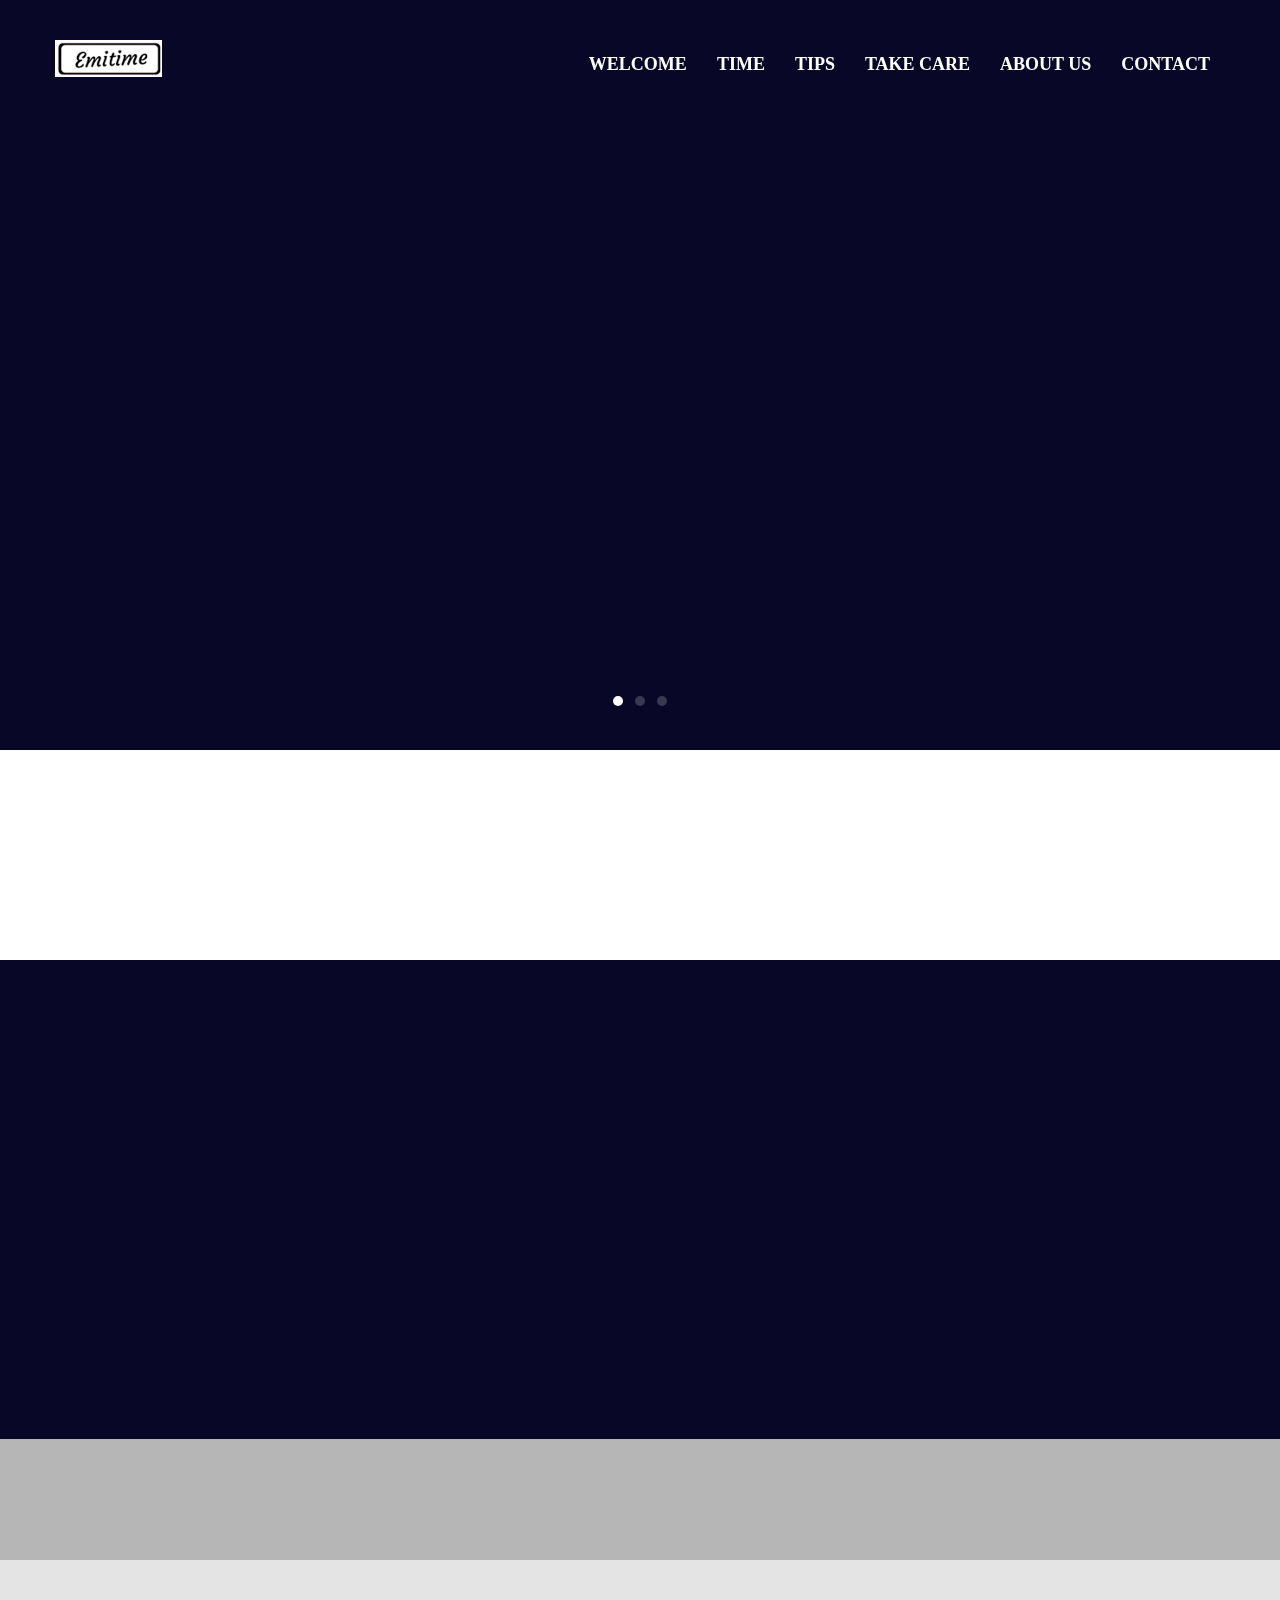
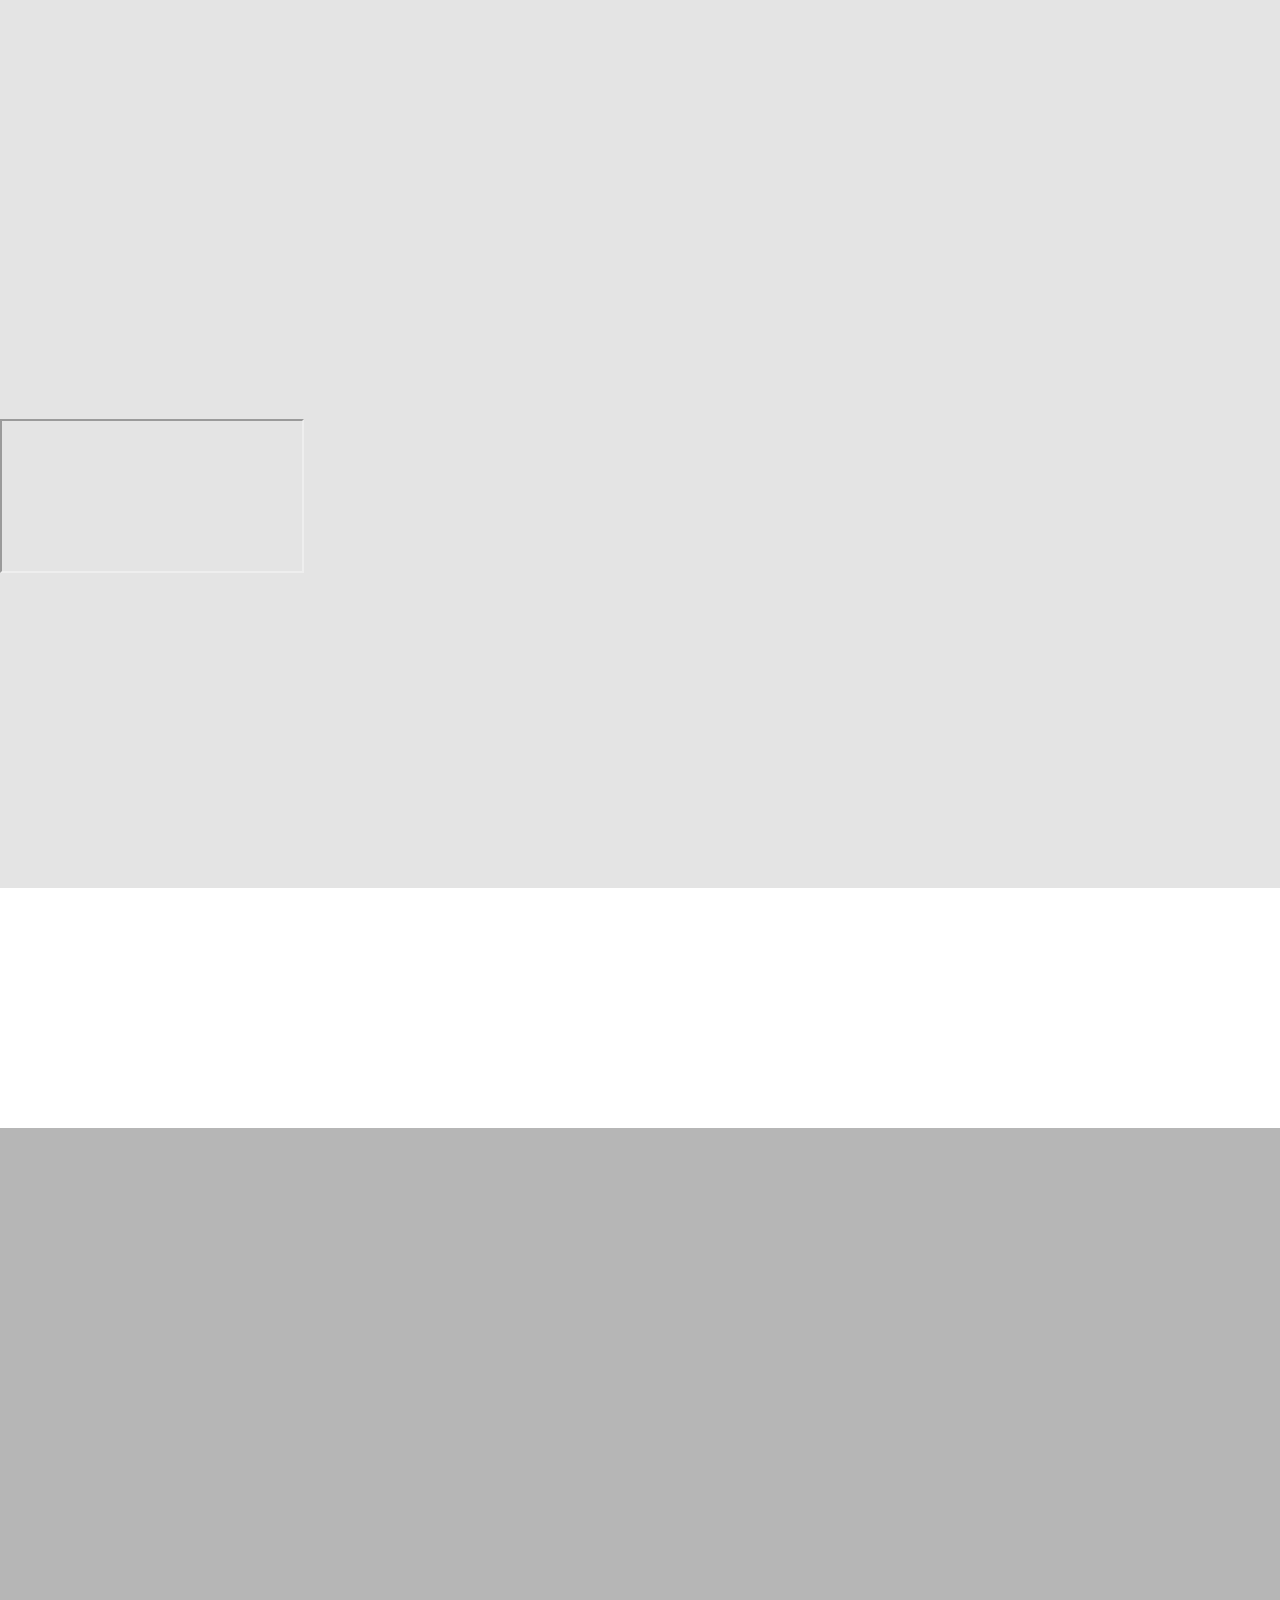
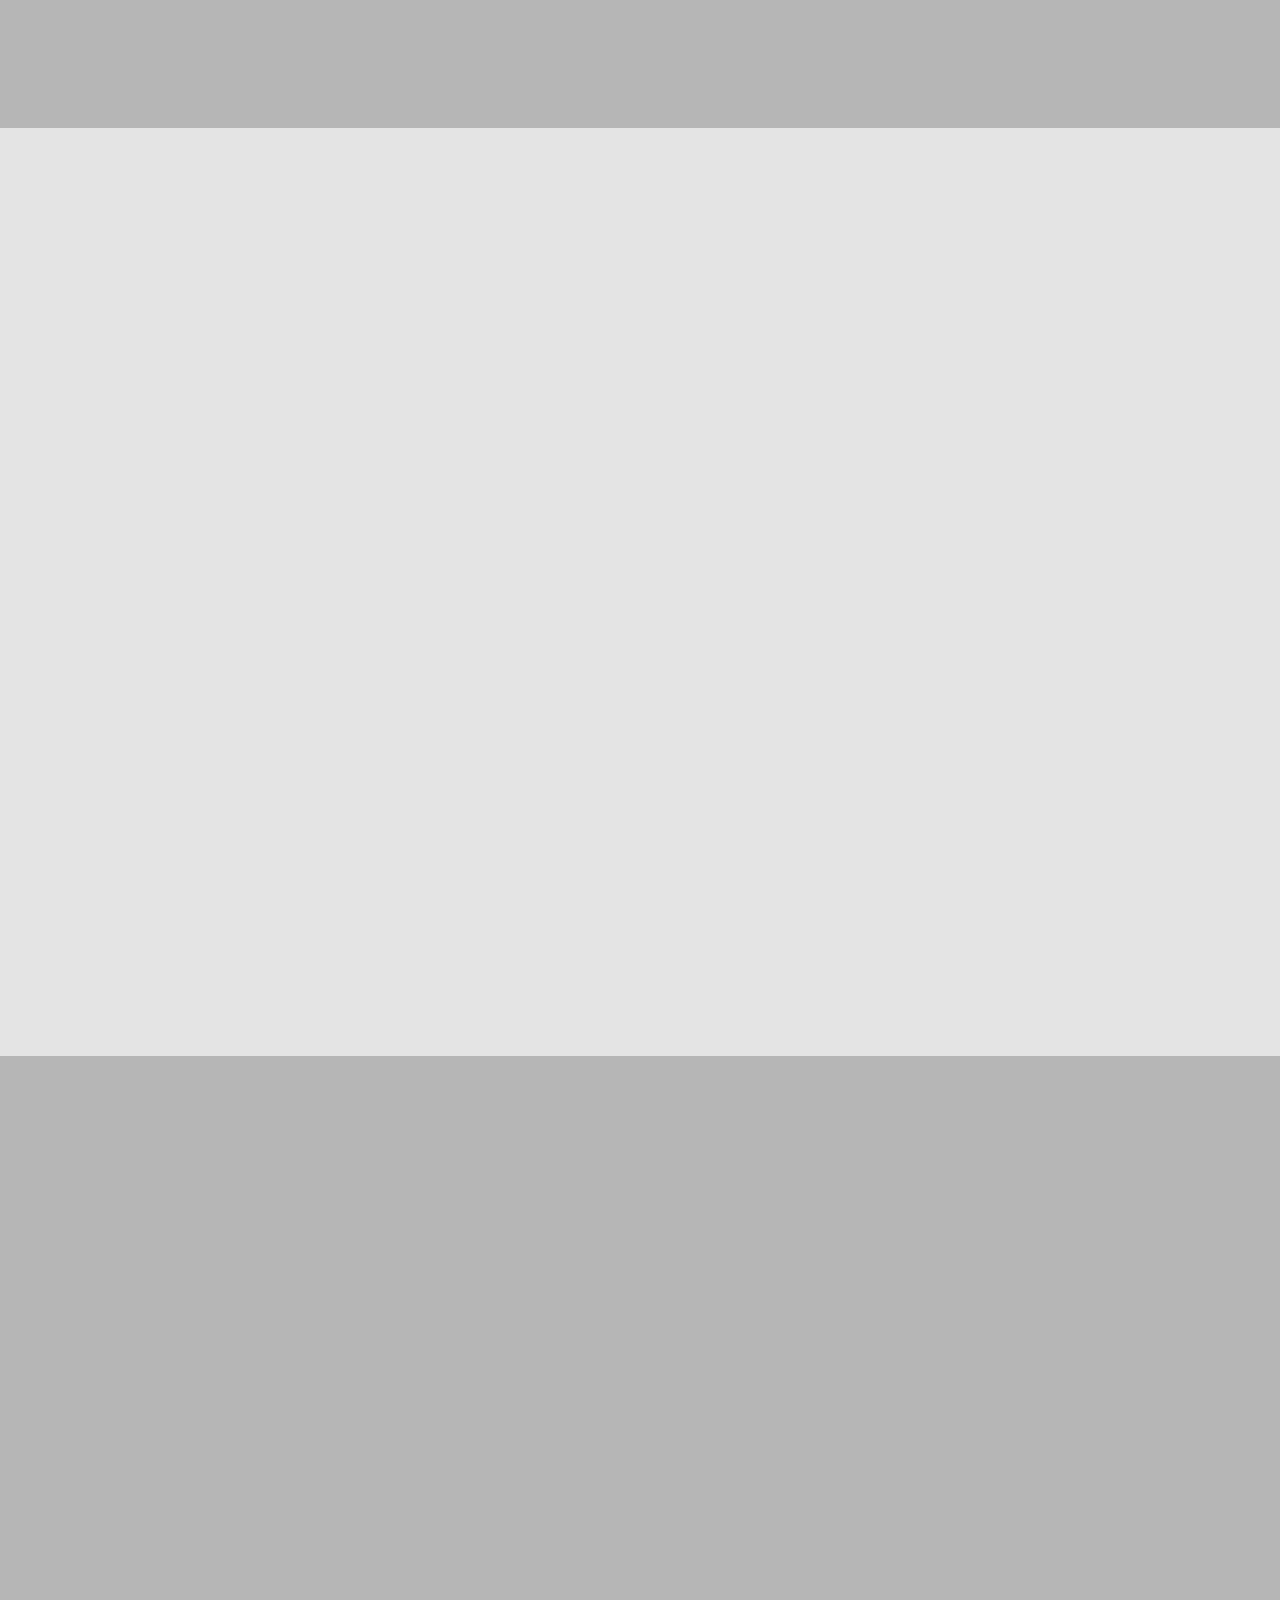
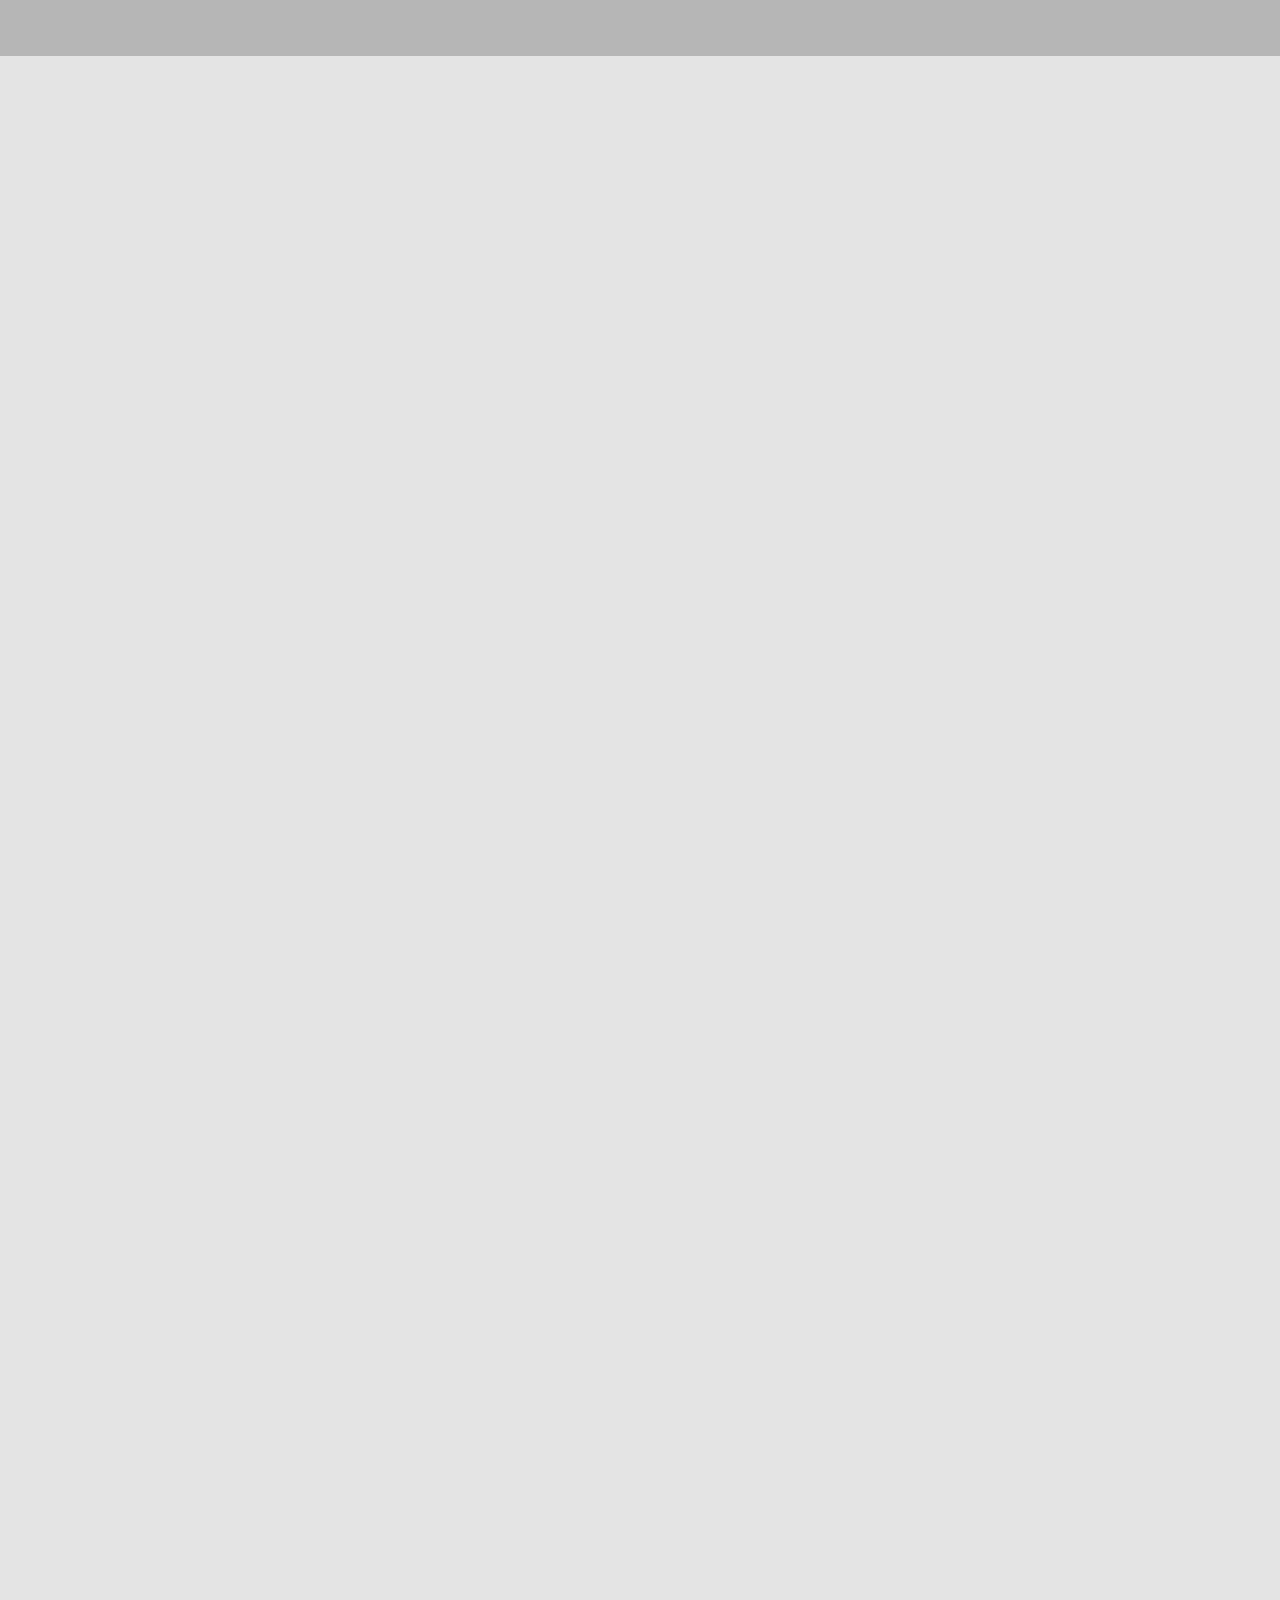
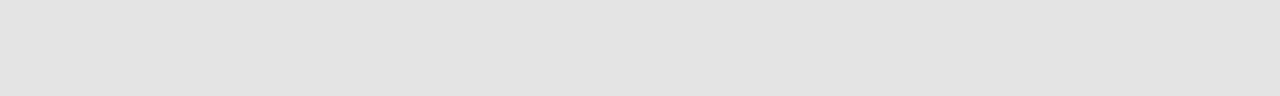
==== commit e9b91b81: "Update home.html" ====
--- a/home.html
+++ b/home.html
@@ -422,25 +422,6 @@
                 x.innerHTML = "Be happy. Be bright. Be you.";
               }
               }
-
-              function mySadFunction() {
-                  var x = document.getElementById('sadtextPanel');
-                  console.log("Running the function.");
-                  // var btn = document.createElement("BUTTON");
-                //  document.body.appendChild(btn);
-
-                  if( x.innerHTML == "Remember that this too, shall pass. If you want to lighten up your mood, make a list of things you are grateful for. You can find more tips at:  at: https://www.buzzfeed.com/hnigatu/things-to-do-when-youre-feeling-down?utm_term=.dlLVNO5Wp2#.vr7RL7oj1P")
-                  {
-                    console.log("Toggling off");
-                    x.innerHTML = "";
-
-                  }
-                  else{
-                    console.log("Toggling on.");
-                    x.innerHTML = "Remember that this too, shall pass. If you want to lighten up your mood, make a list of things you are grateful for. You can find more tips at: https://www.buzzfeed.com/hnigatu/things-to-do-when-youre-feeling-down?utm_term=.dlLVNO5Wp2#.vr7RL7oj1P";
-                  }
-              }
-              </script>
             <!--  end of happy button -->
 
             <!--  sad button -->
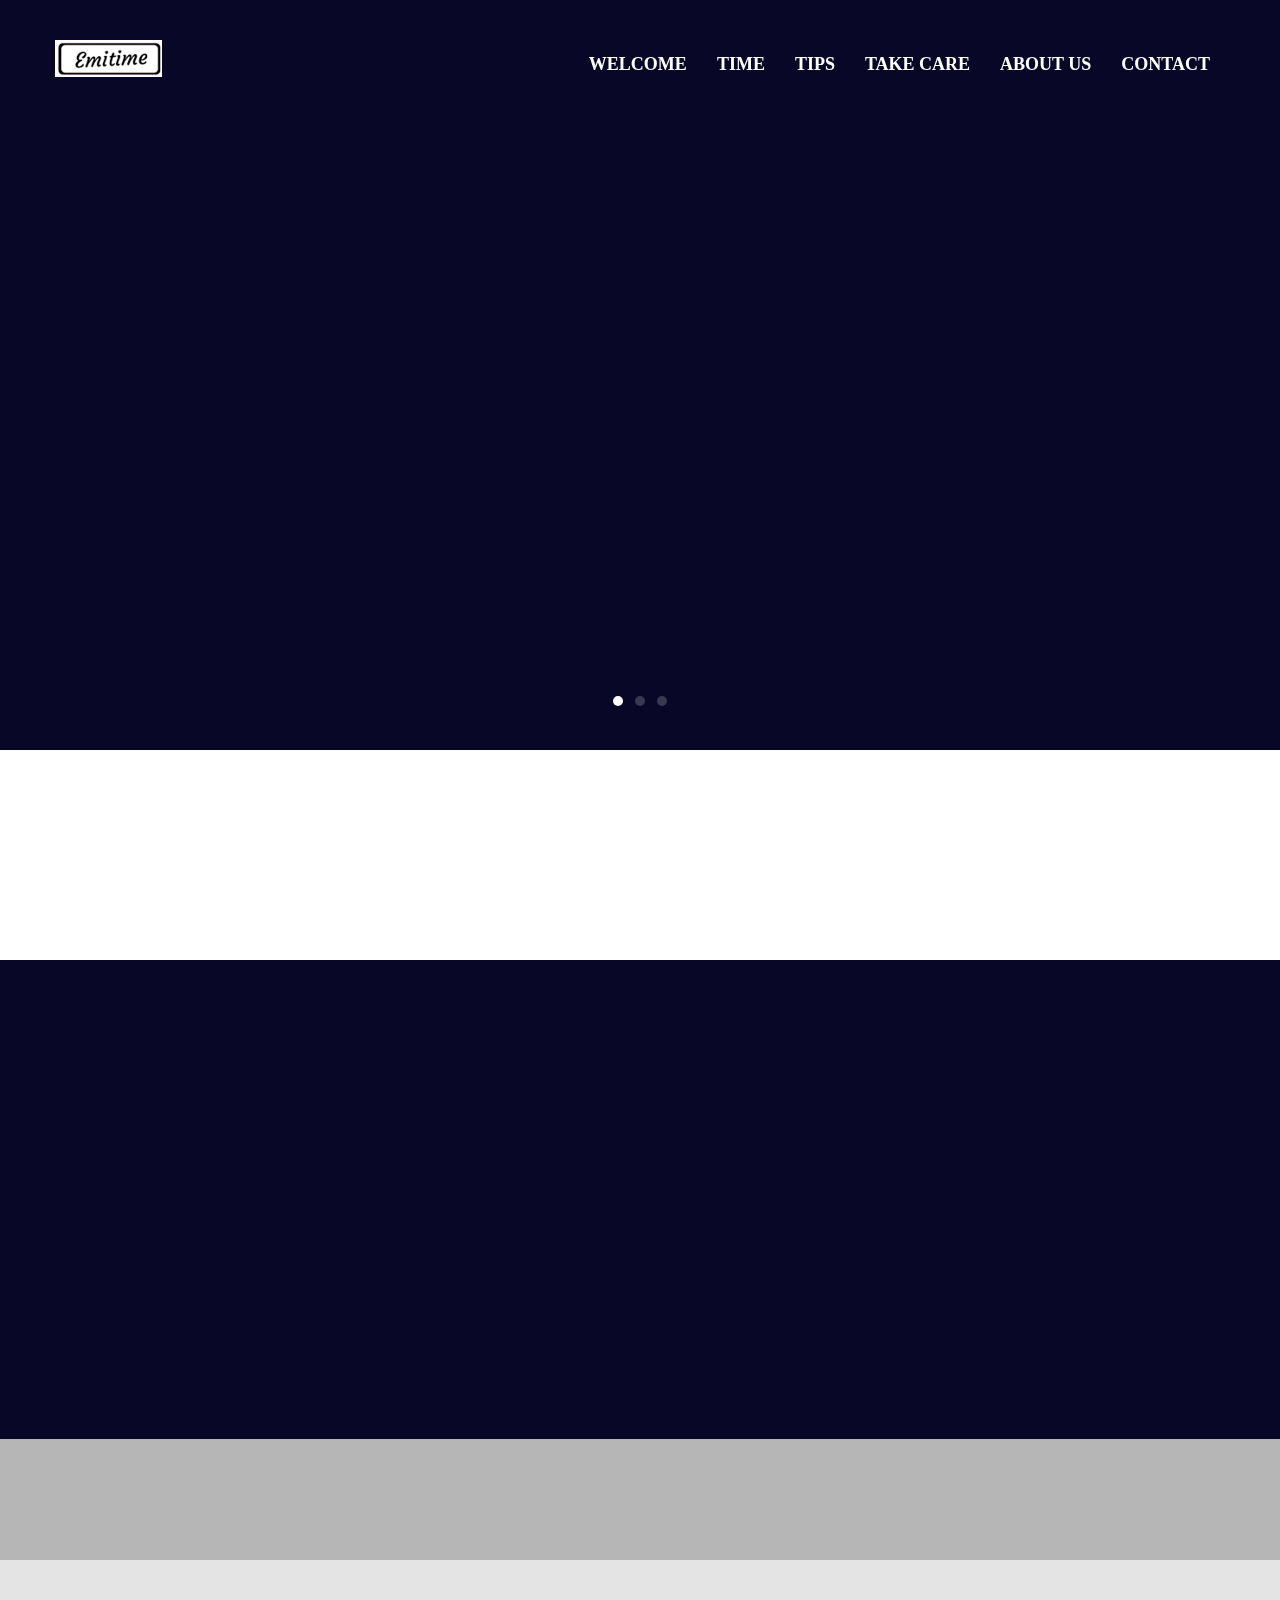
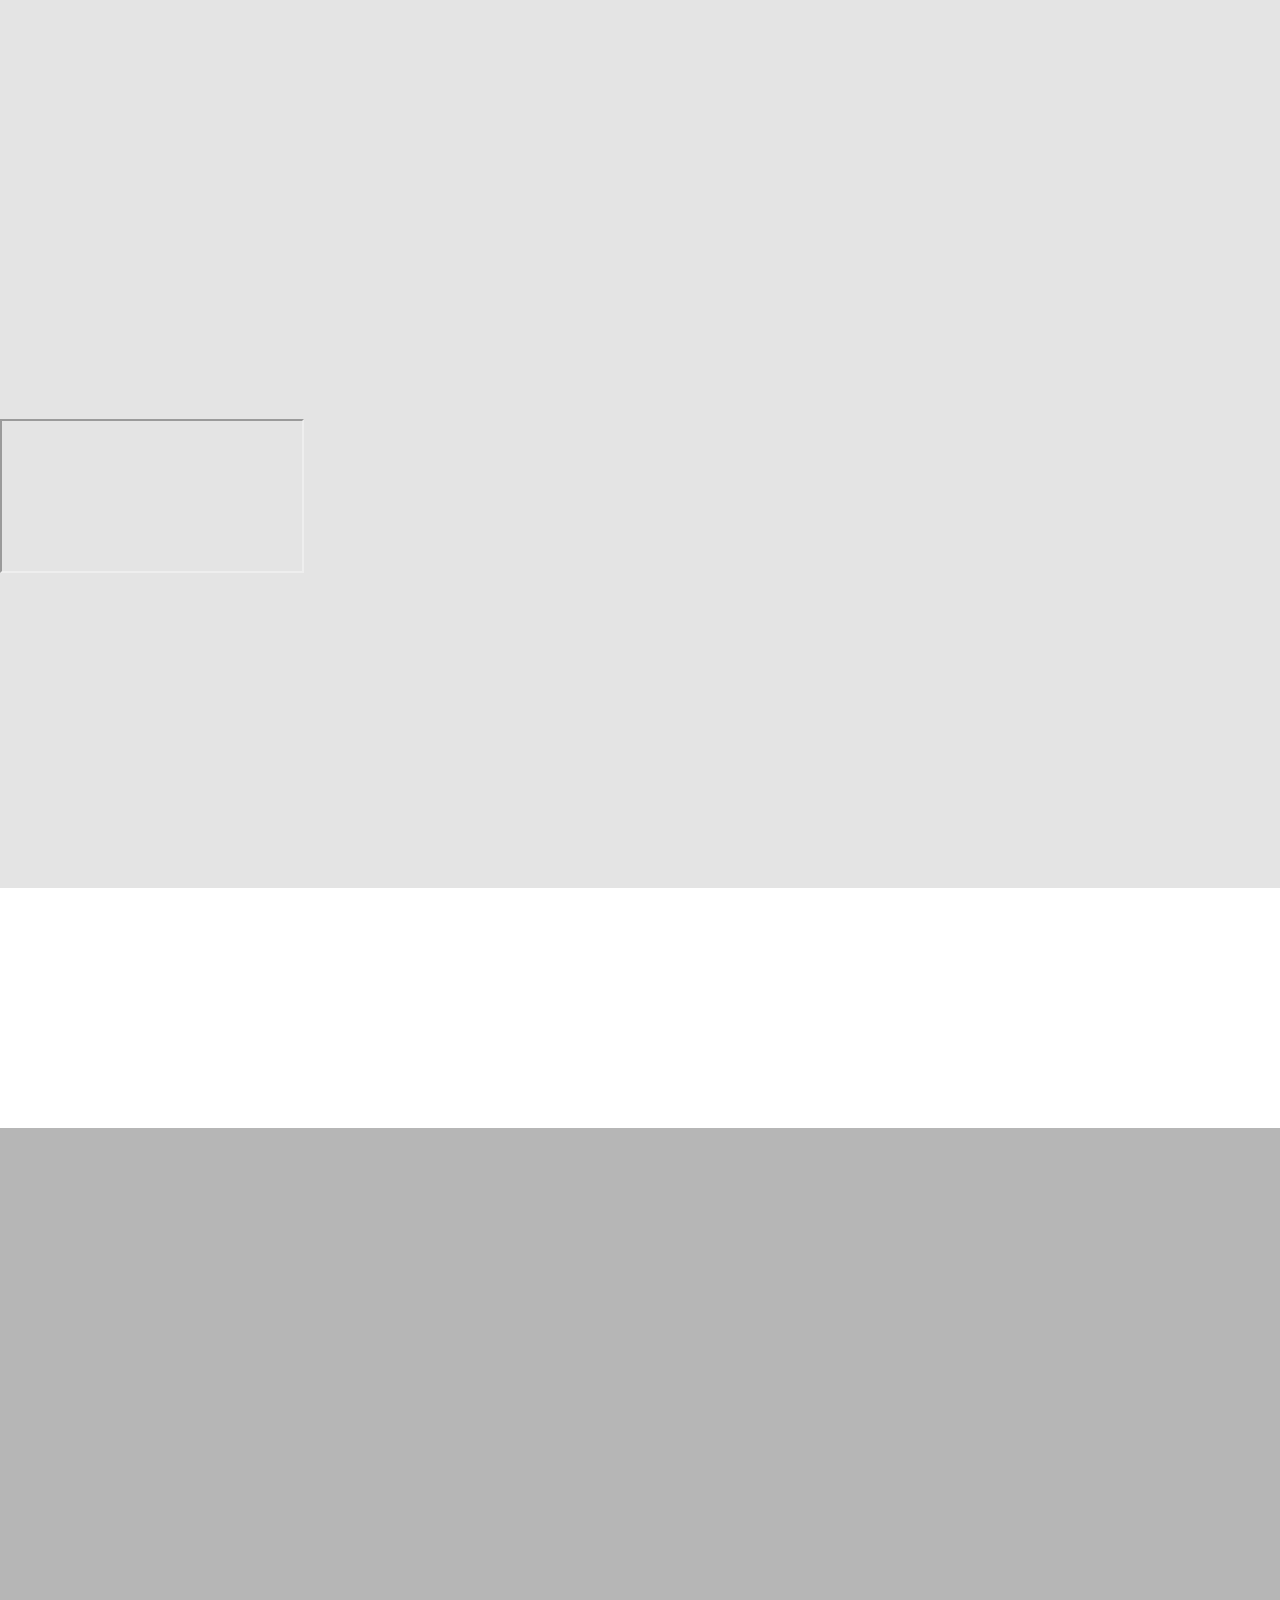
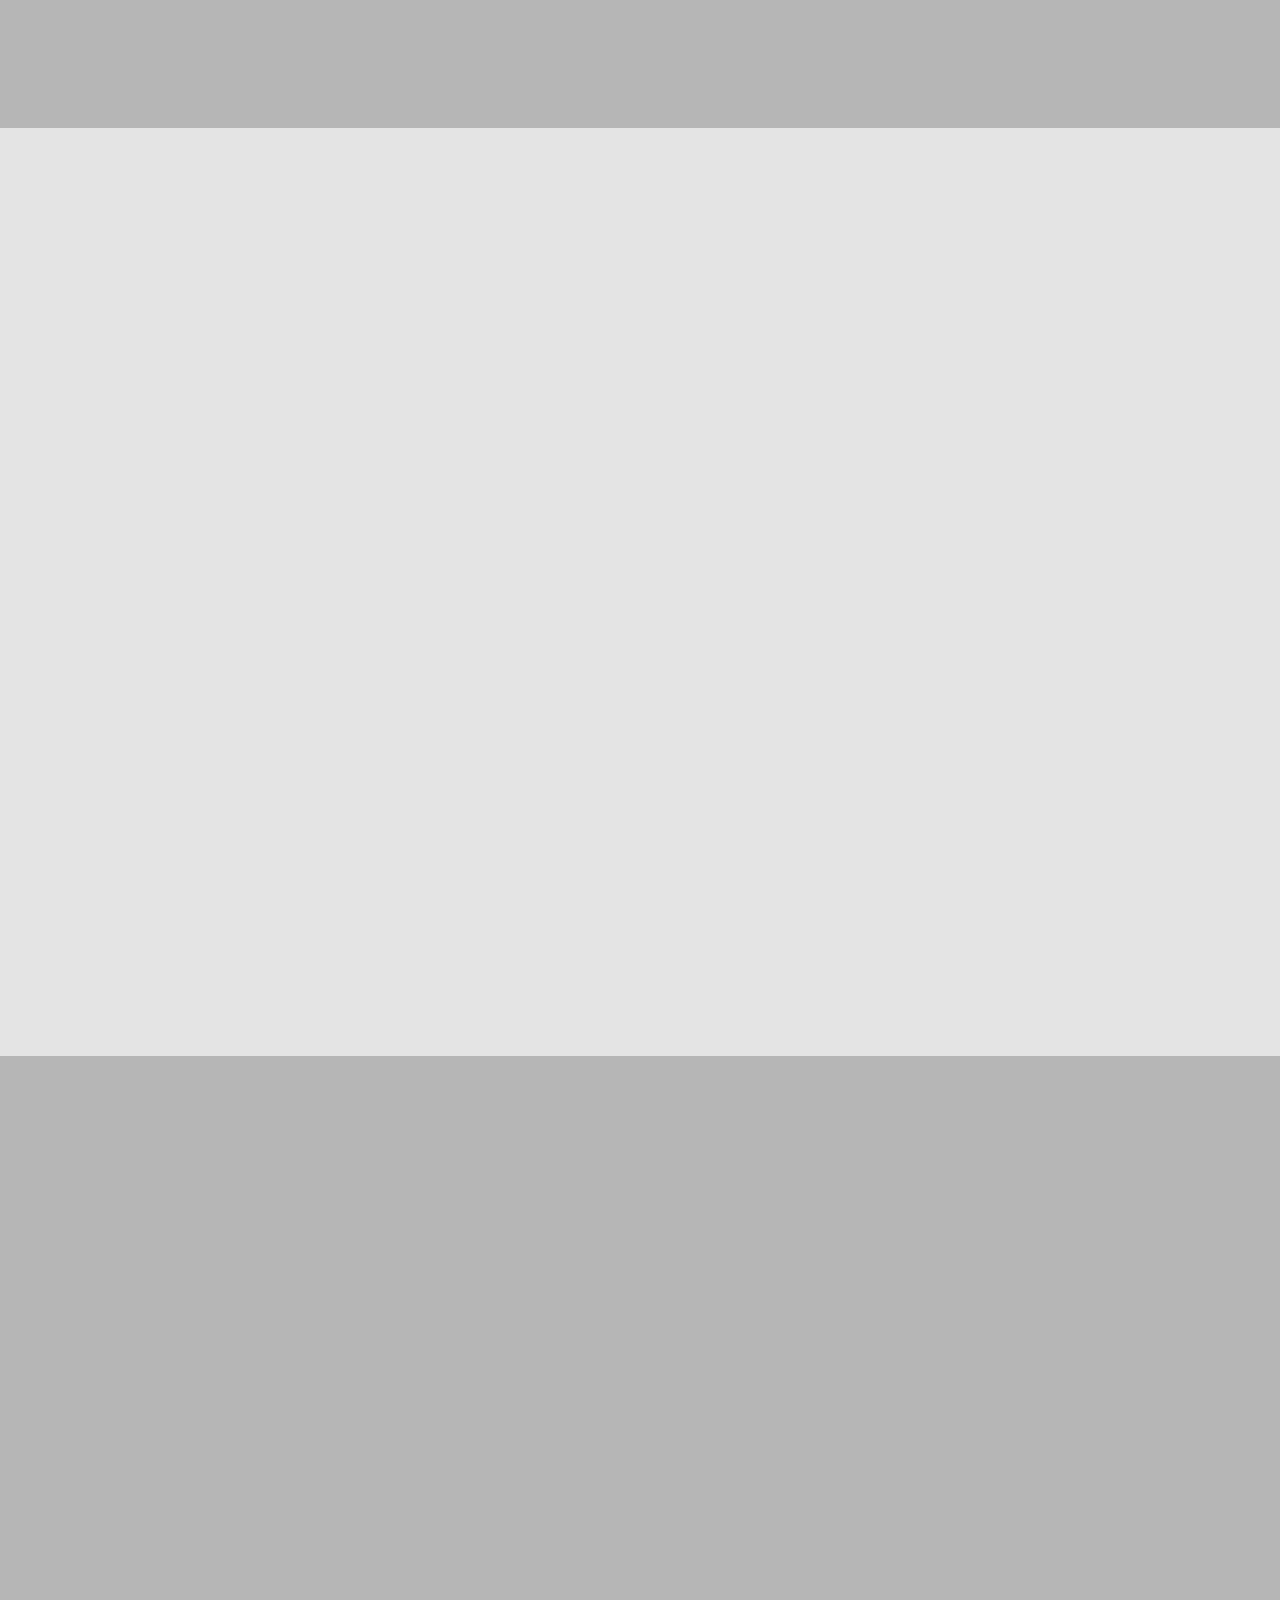
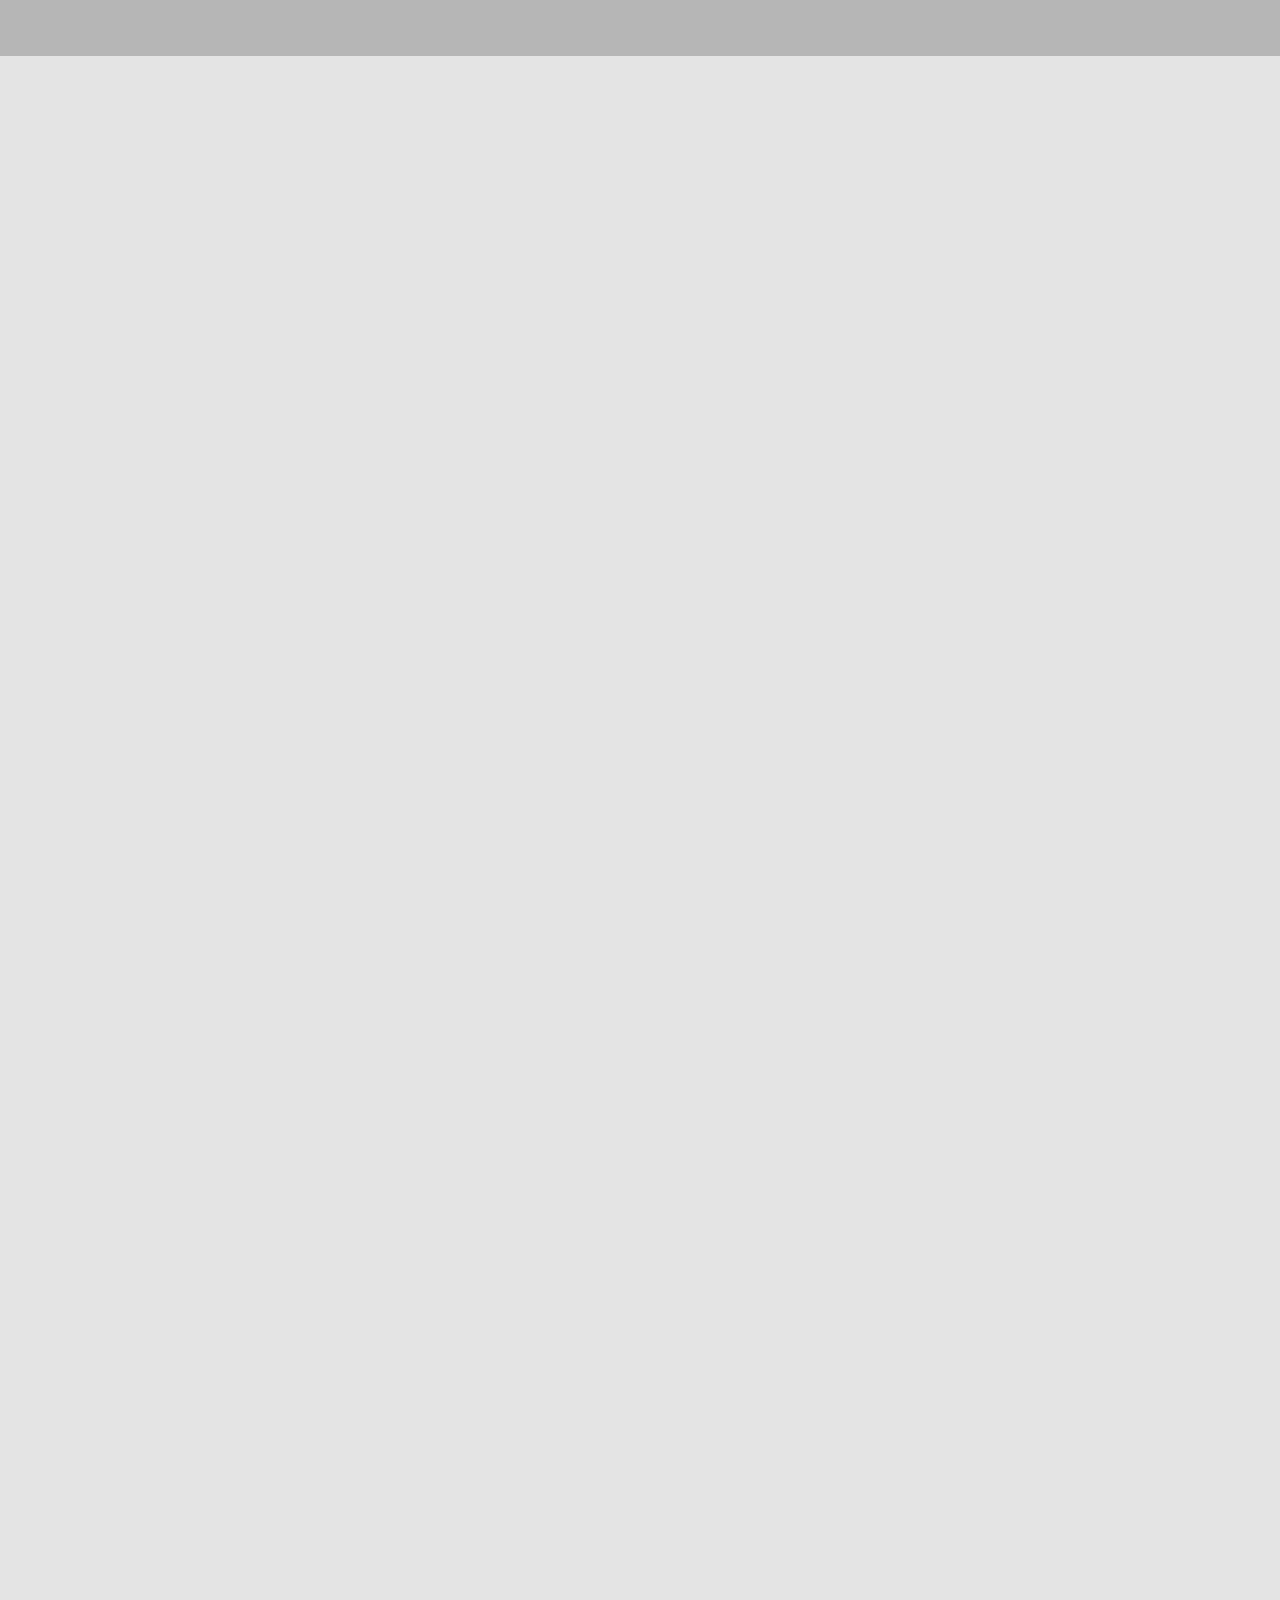
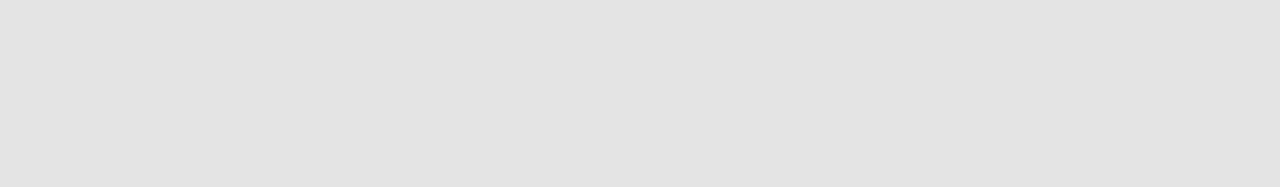
==== commit c8e67544: "Update home.html" ====
--- a/home.html
+++ b/home.html
@@ -422,6 +422,7 @@
                 x.innerHTML = "Be happy. Be bright. Be you.";
               }
               }
+              </script>
             <!--  end of happy button -->
 
             <!--  sad button -->
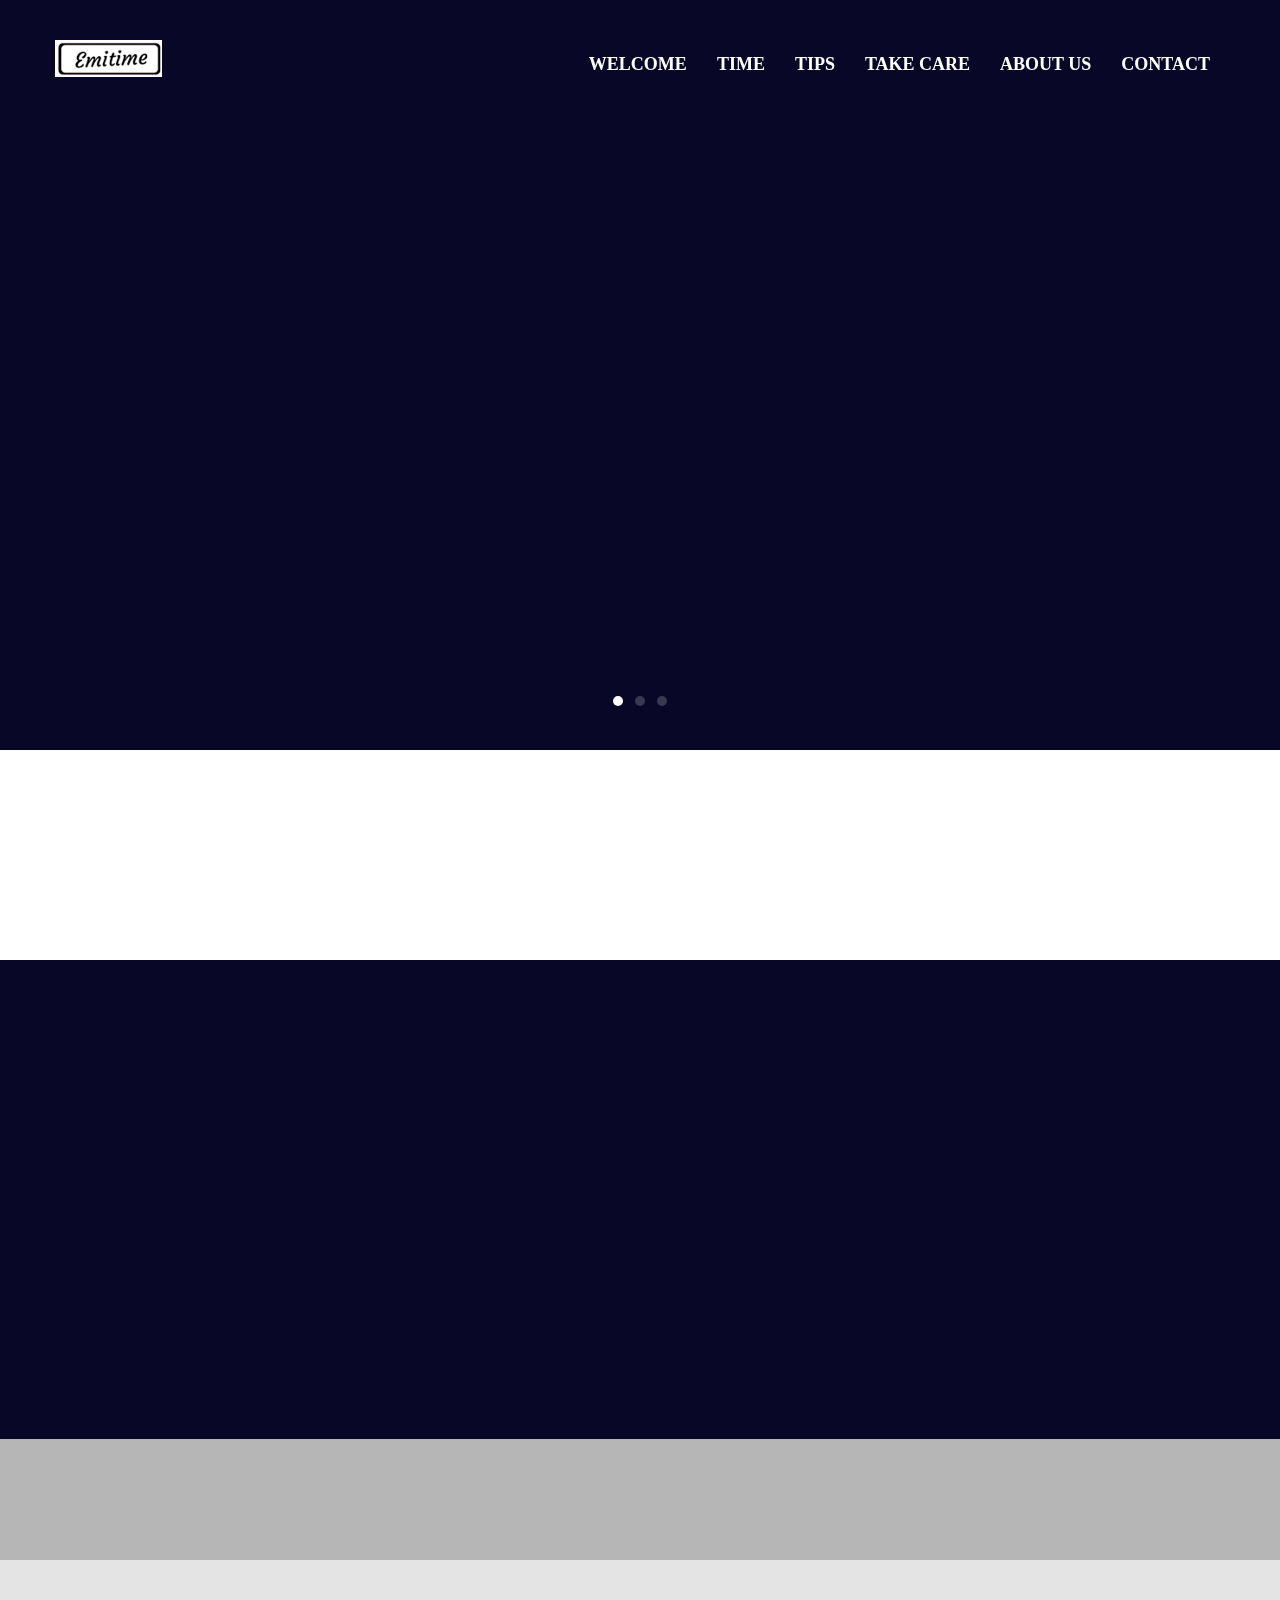
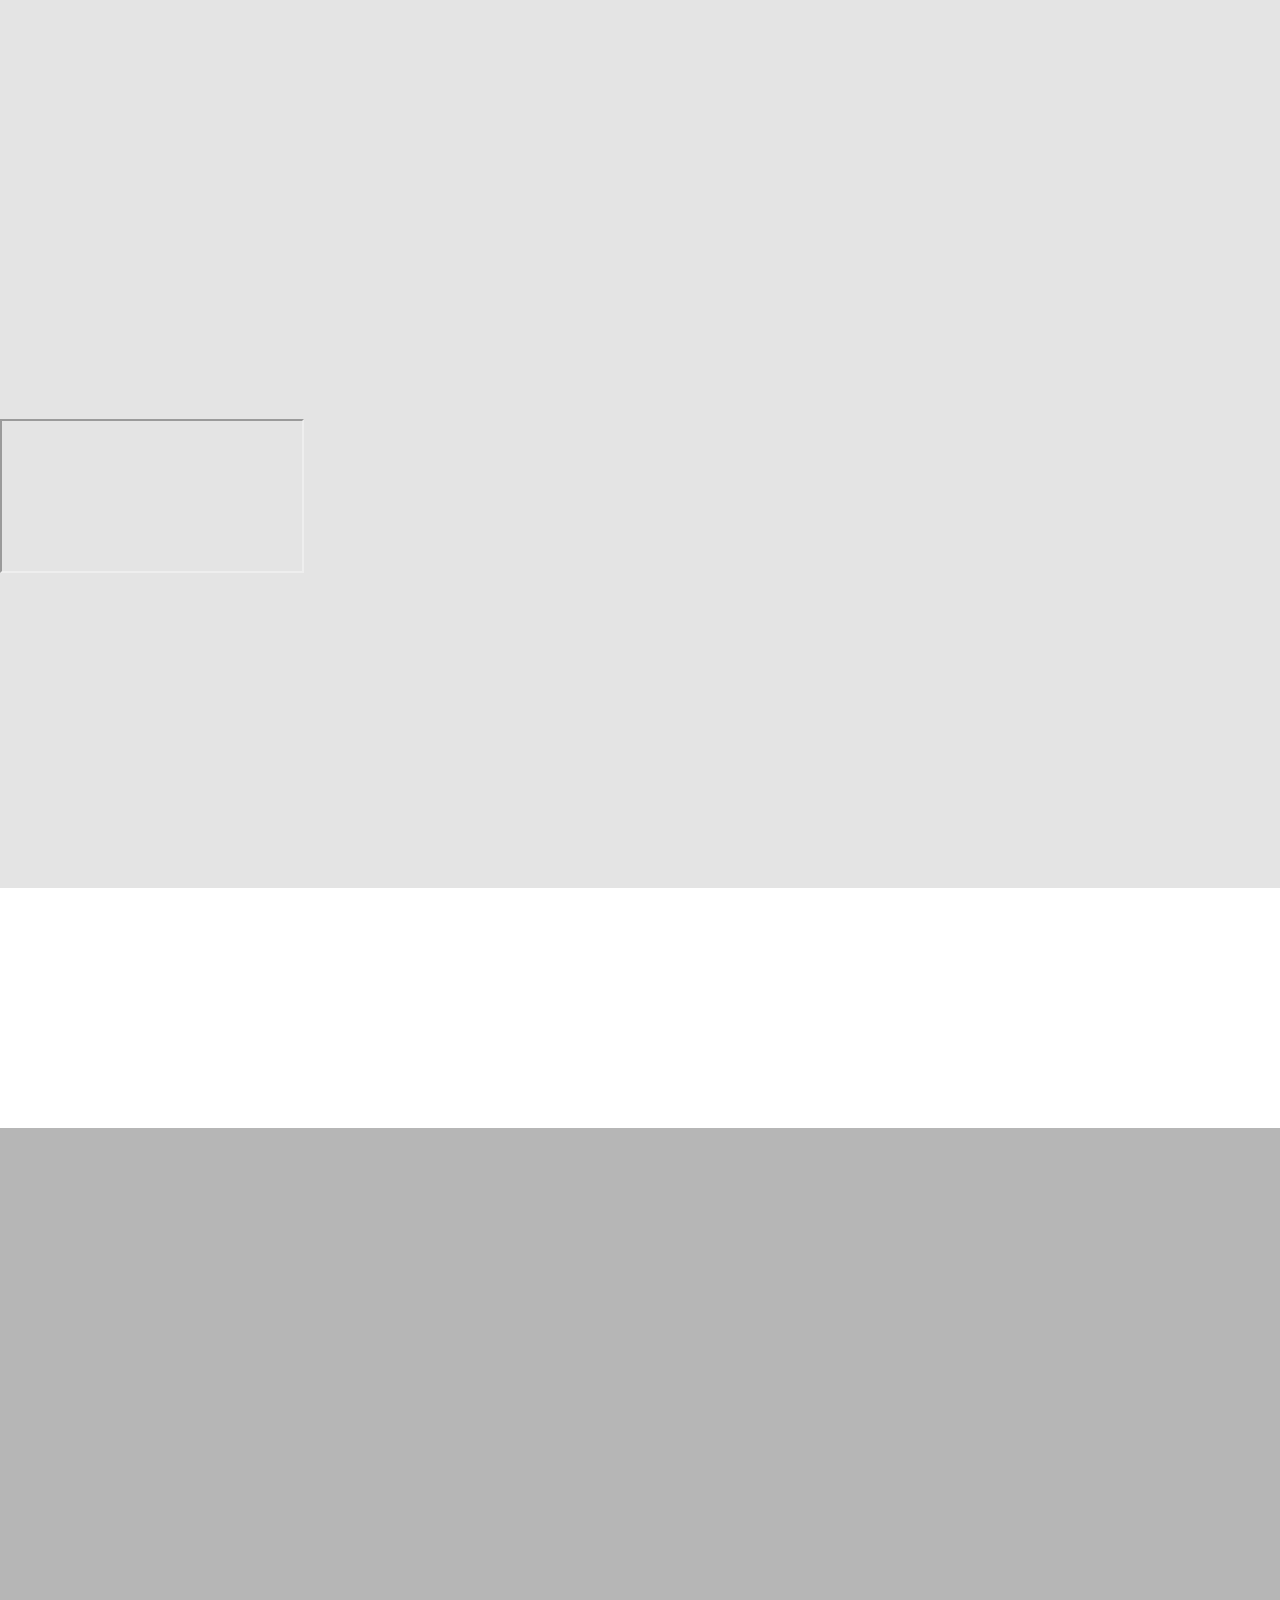
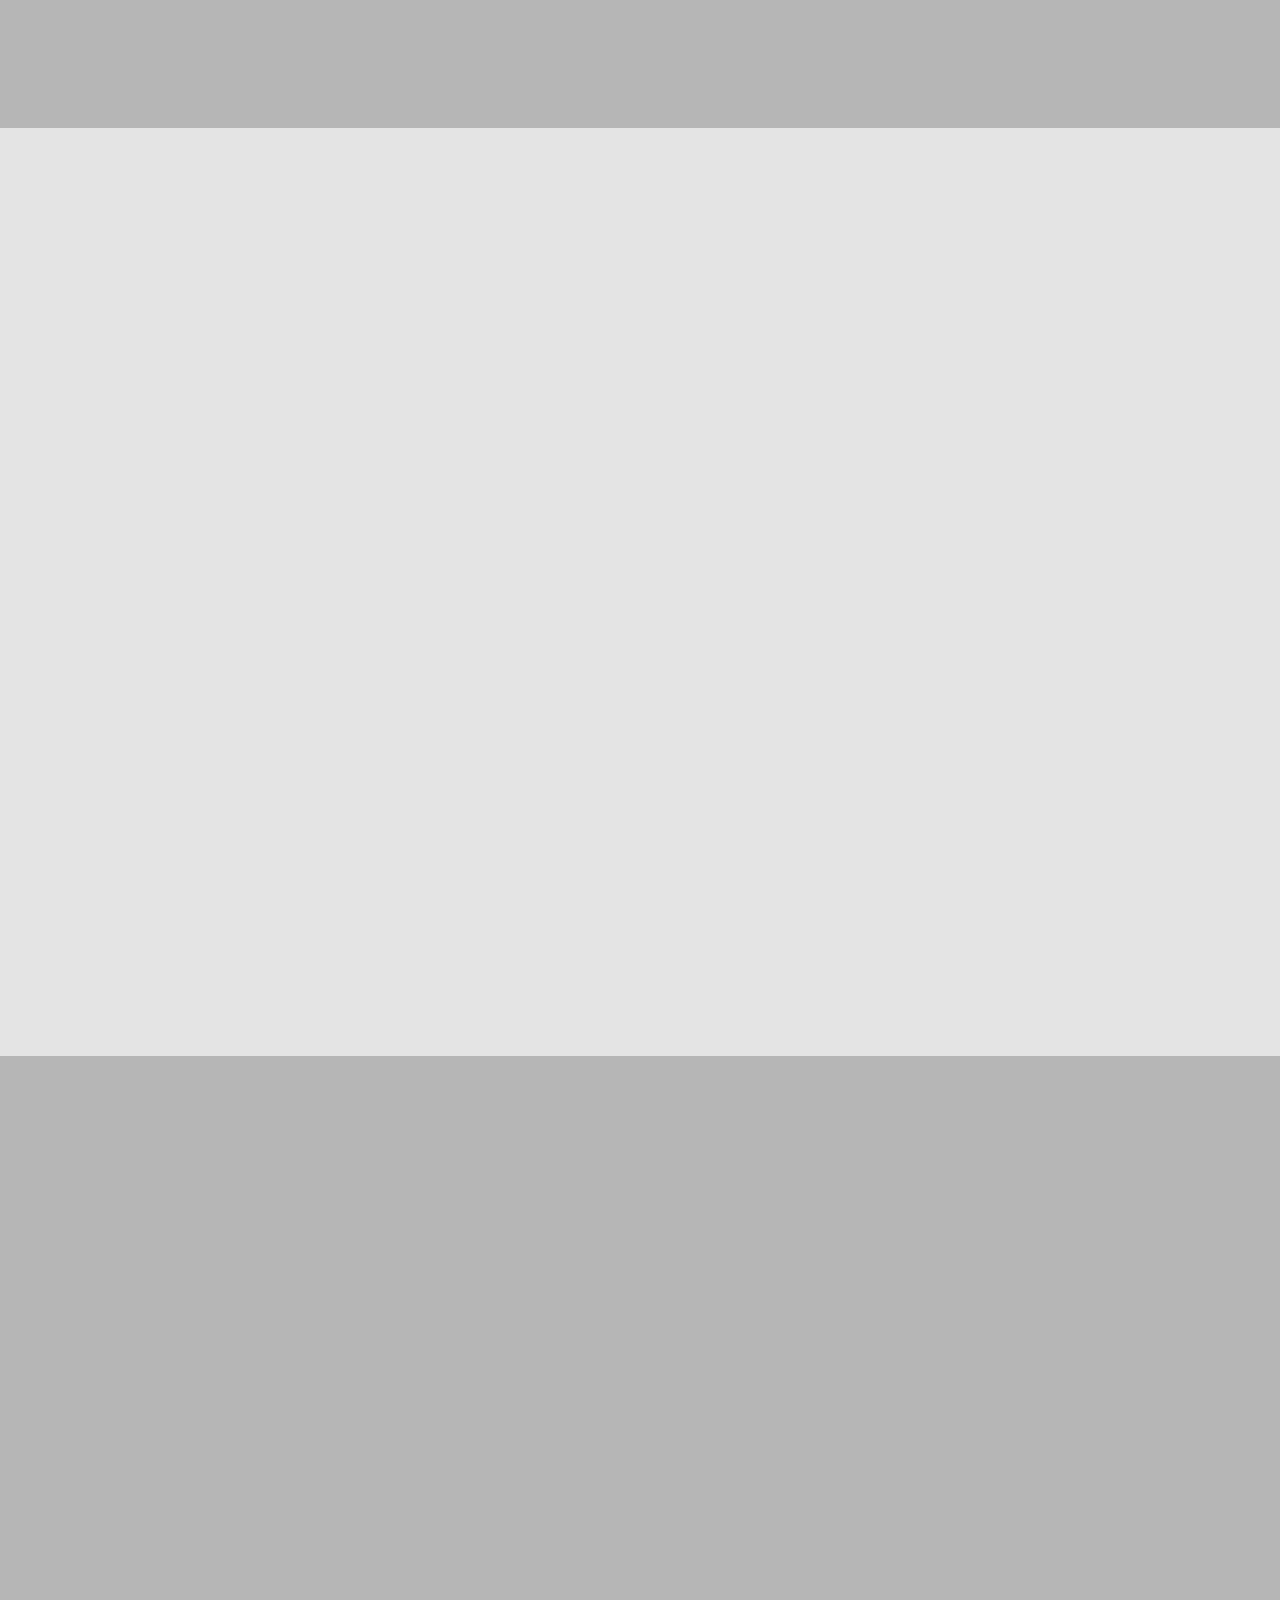
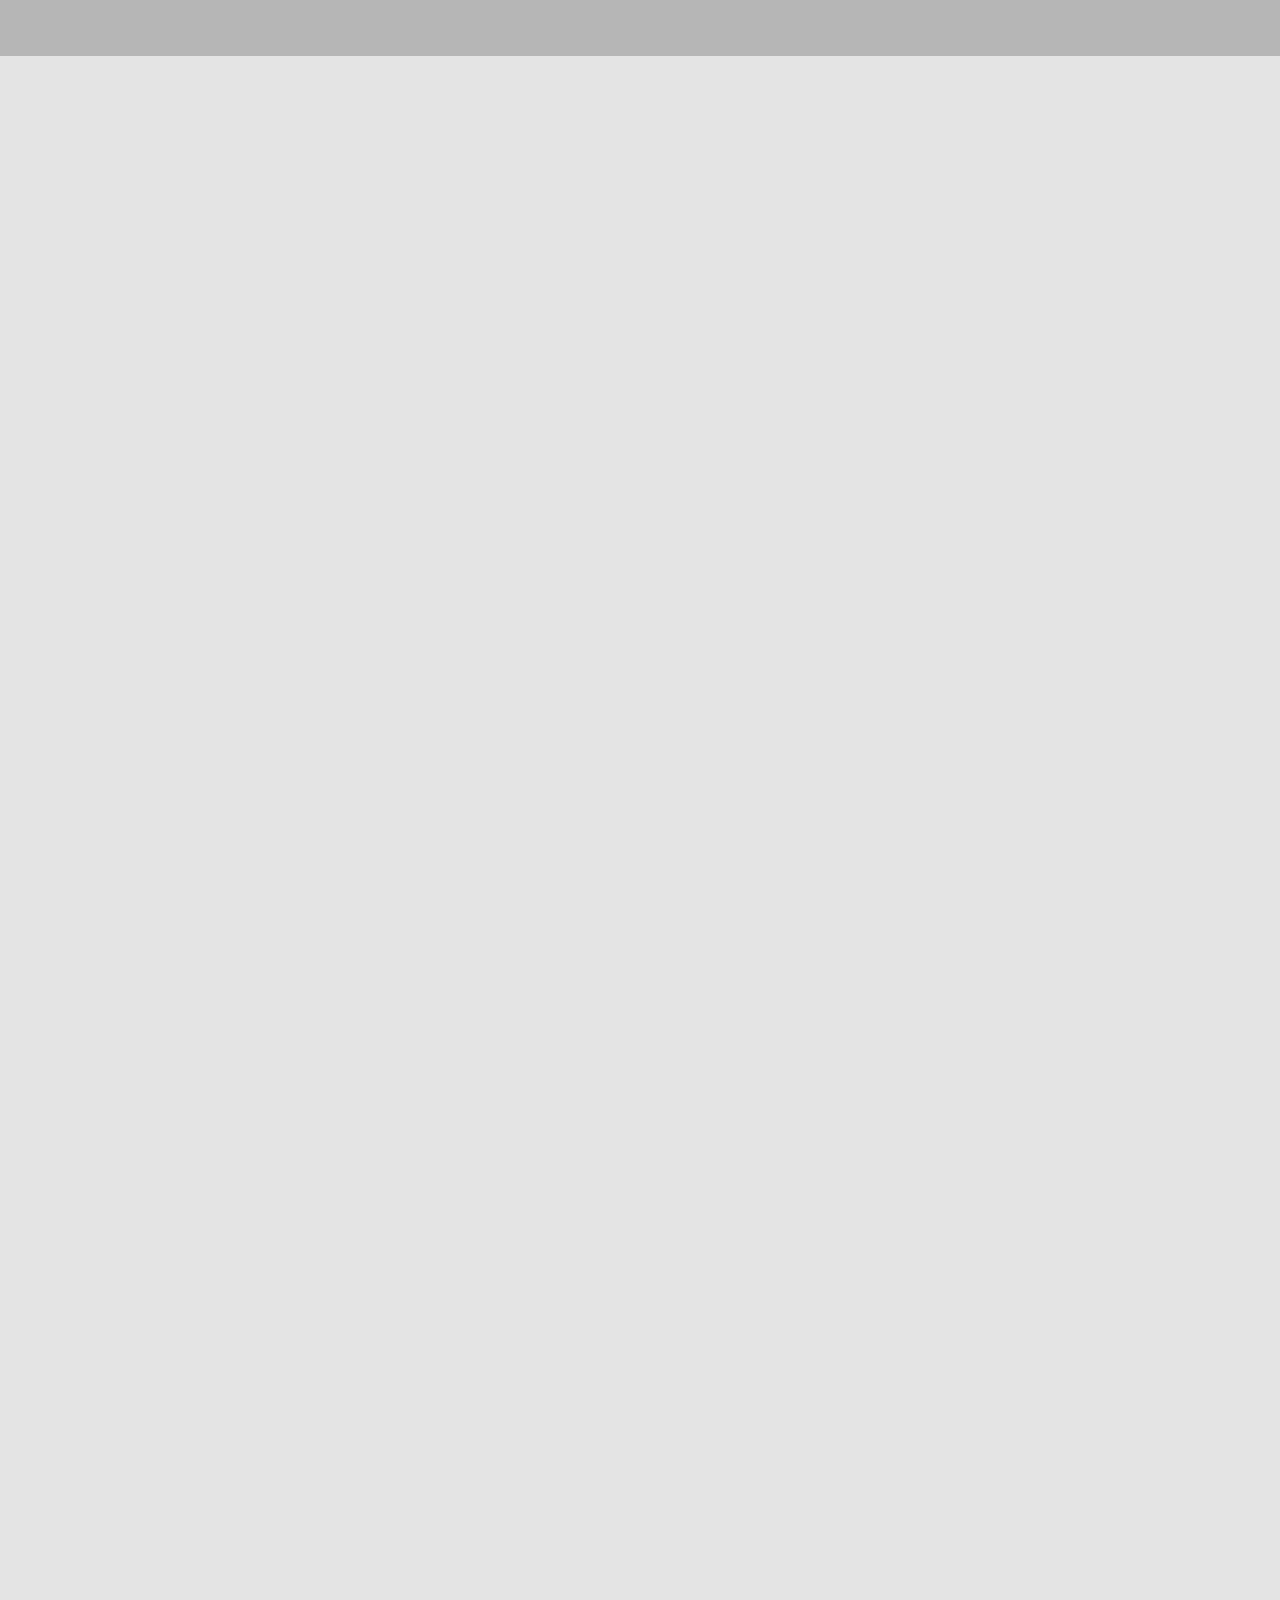
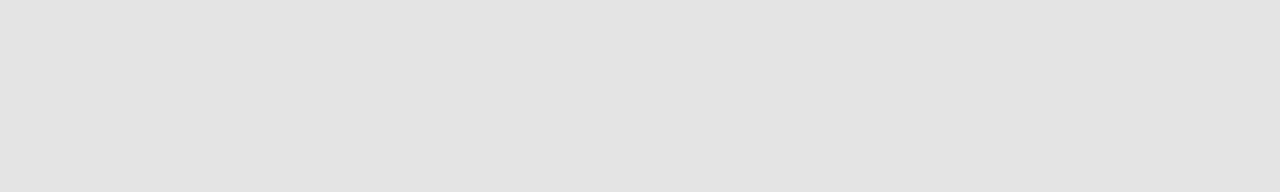
==== commit a5596c82: "Update home.html" ====
--- a/home.html
+++ b/home.html
@@ -426,23 +426,23 @@
             <!--  end of happy button -->
 
             <!--  sad button -->
-            <div id="sadbuttonPanel" class="sadbuttonPanel" align="left">
-              <button onclick="mySadFunction()"> <img src="img/sadguy.png" height=85px width=105x></button>
-            </div>
-
-            <div id="sadtextPanel" class="sadtextPanel" align="right">
+            <div id="angrybuttonPanel" class="angrybuttonPanel" align="left">
+              <button onclick="myAngryFunction()"> <img src="img/angry.png" height=90px width=105x></button>
+            </div>
+
+            <div id="angrytextPanel" class="angrytextPanel" align="right">
             </div>
 
             <script>
-               function mySadFunction() {
-                var x = document.getElementById('sadtextPanel');
-            if( x.innerHTML == "sad"){
+            function myAngryFunction() {
+                var x = document.getElementById('angrytextPanel');
+            if( x.innerHTML == "Anger is one of the most important emotions we have, because it tells us that something needs to change right now. Firstly, let it happen. Suppressing anger is unhealthy and can lead to ulcers. If you attempt to hide or ignore your anger, it won’t go away. It might subside for a certain amount of time, but eventually it will manifest itself elsewhere. Don’t apologize for or excuse your anger. Acknowledging it is the first step. It's also imperative to separate your emotions from actions.  Prematurely deciding to take action may cause more angst than waiting to give perspective to your anger. Also, a great outlet to reduce tension is physical activity: use your anger as fuel for a healthier lifestyle. Next, if you’re in a situation where dealing with your anger immediately isn’t an option, inhale deeply to delay your reaction. You could also turn your attention elsewhere, as it will help you focus on the present moment and prioritize your emotions. Another tip is to do your homework. It may sound strange, but nothing diffuses anger like logic! You can find more tips here: http://www.lifehack.org/articles/communication/20-things-when-you-feel-extremely-angry.html"){
               x.innerHTML = "";
             }
             else{
-              x.innerHTML = "sad");
-            }
-
+              x.innerHTML = "Anger is one of the most important emotions we have, because it tells us that something needs to change right now. Firstly, let it happen. Suppressing anger is unhealthy and can lead to ulcers. If you attempt to hide or ignore your anger, it won’t go away. It might subside for a certain amount of time, but eventually it will manifest itself elsewhere. Don’t apologize for or excuse your anger. Acknowledging it is the first step. It's also imperative to separate your emotions from actions.  Prematurely deciding to take action may cause more angst than waiting to give perspective to your anger. Also, a great outlet to reduce tension is physical activity: use your anger as fuel for a healthier lifestyle. Next, if you’re in a situation where dealing with your anger immediately isn’t an option, inhale deeply to delay your reaction. You could also turn your attention elsewhere, as it will help you focus on the present moment and prioritize your emotions. Another tip is to do your homework. It may sound strange, but nothing diffuses anger like logic! You can find more tips here: http://www.lifehack.org/articles/communication/20-things-when-you-feel-extremely-angry.html";
+            }
+            }
             </script>
             <!--  end of sad button -->
 
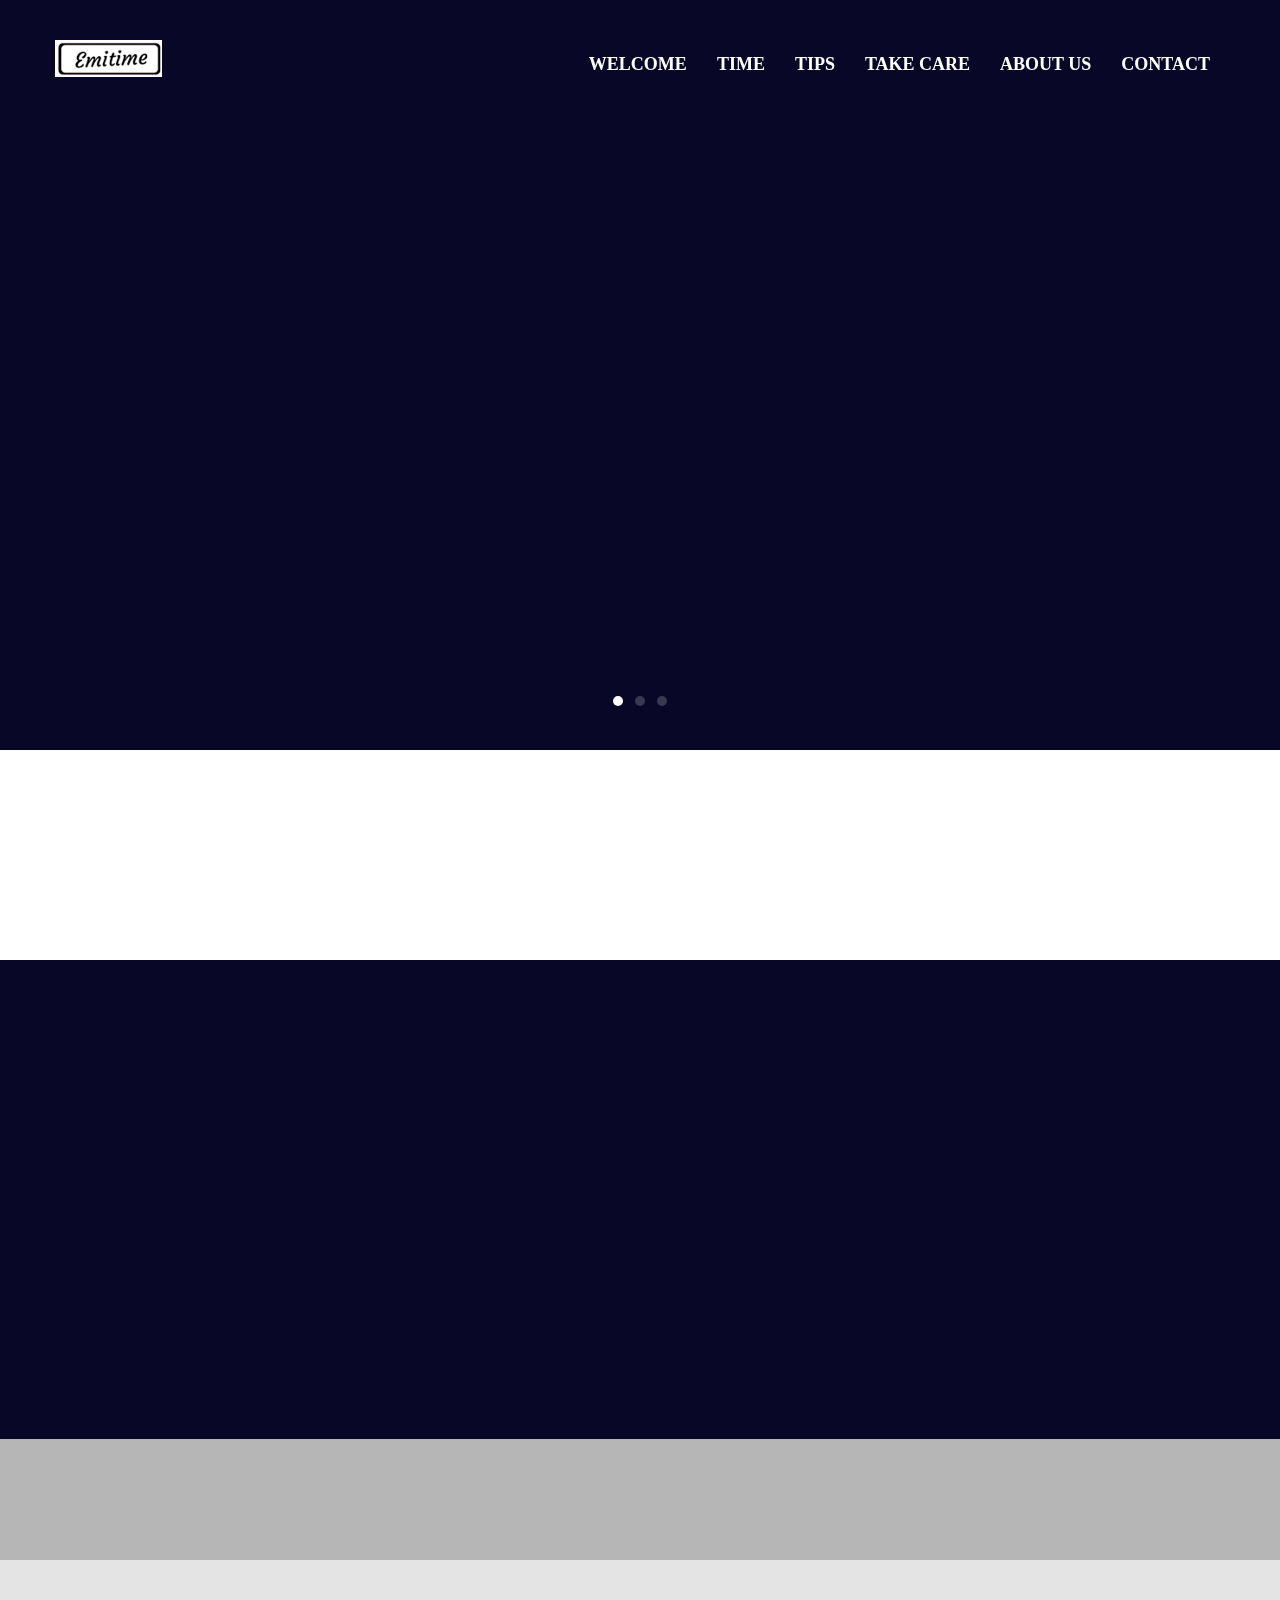
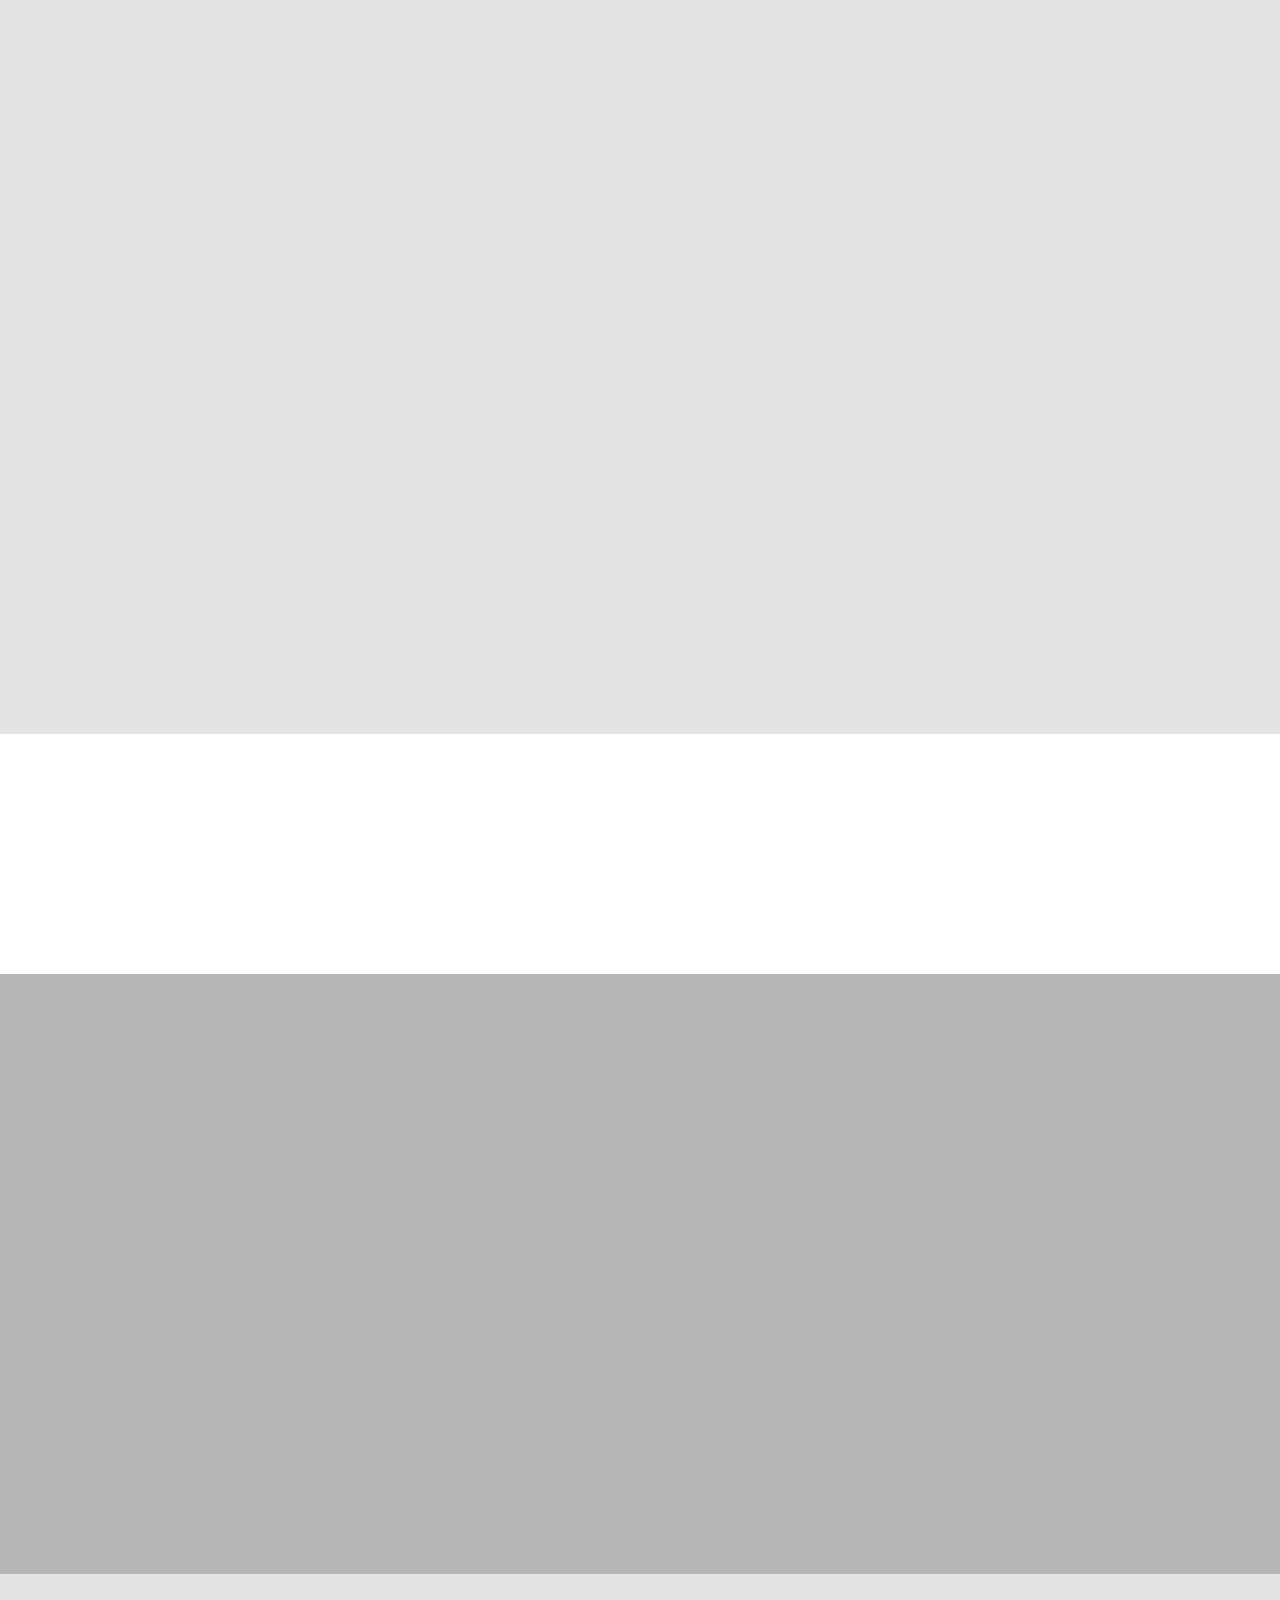
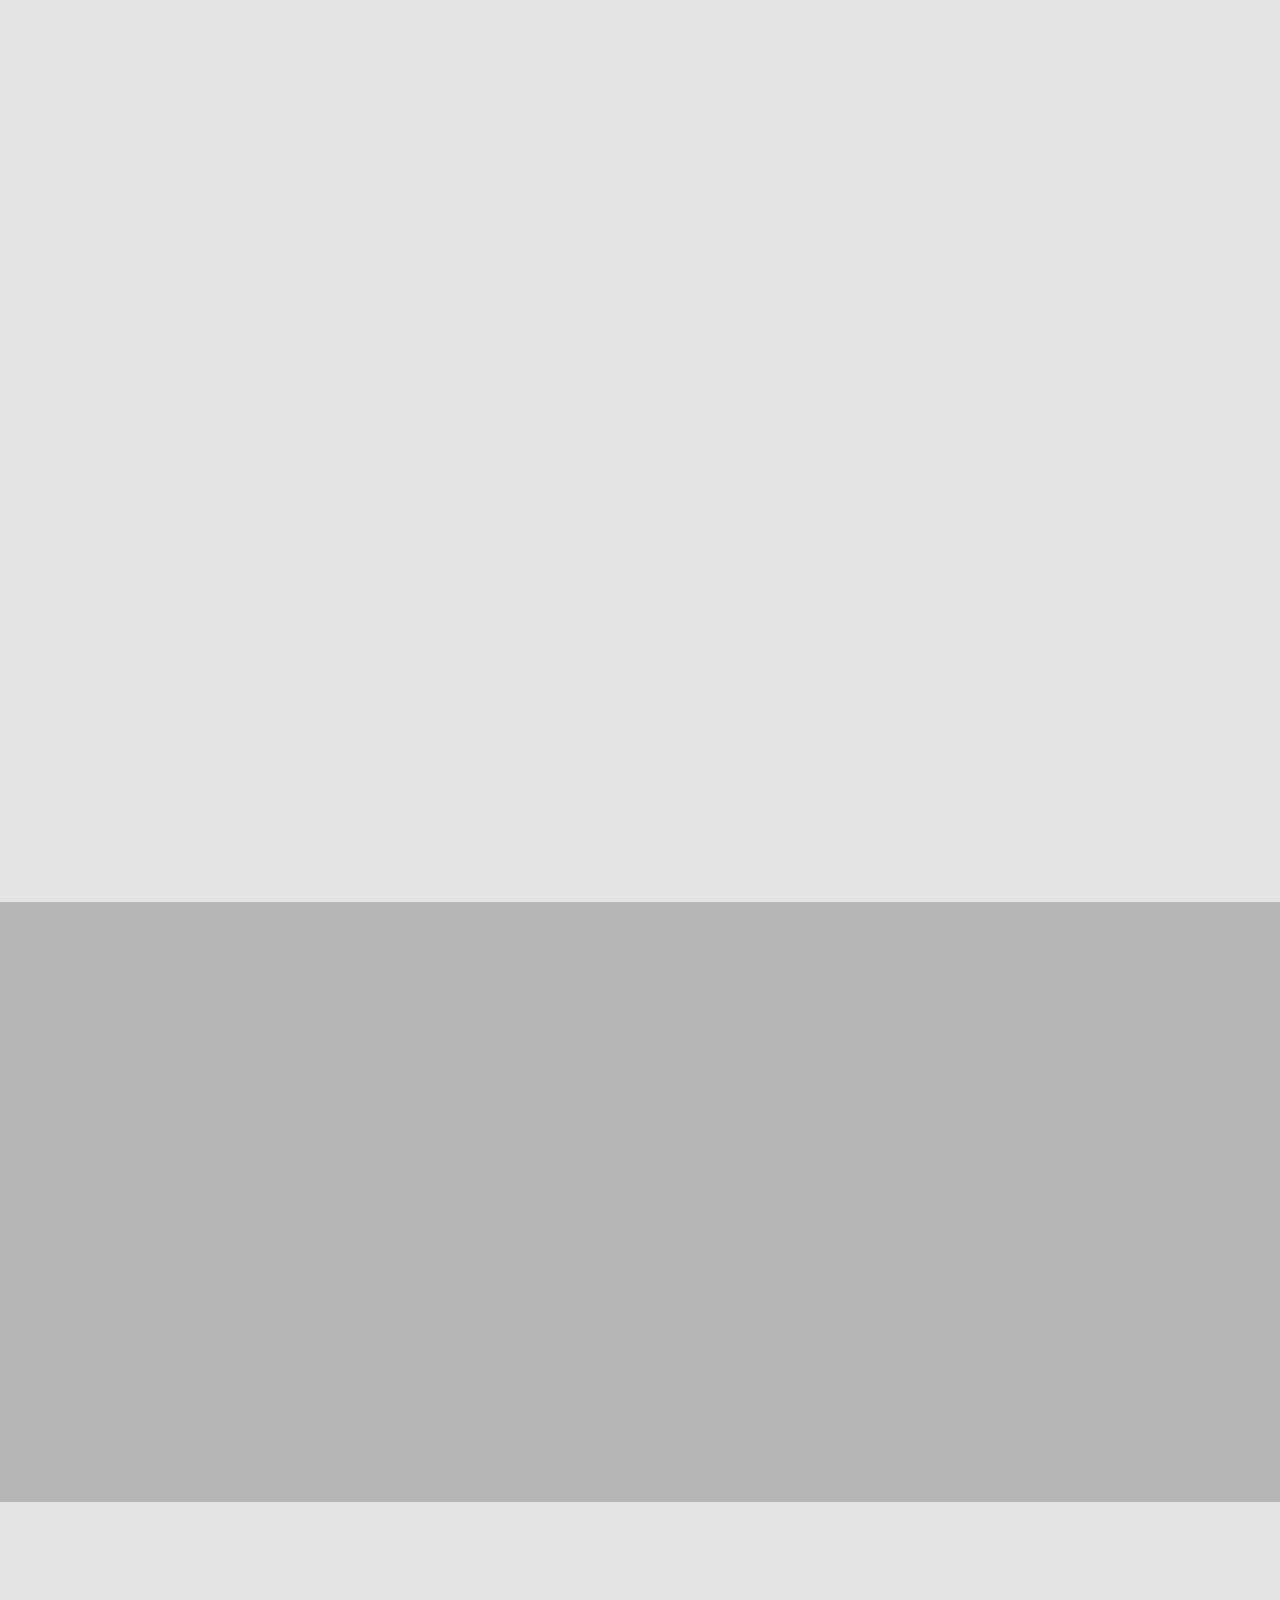
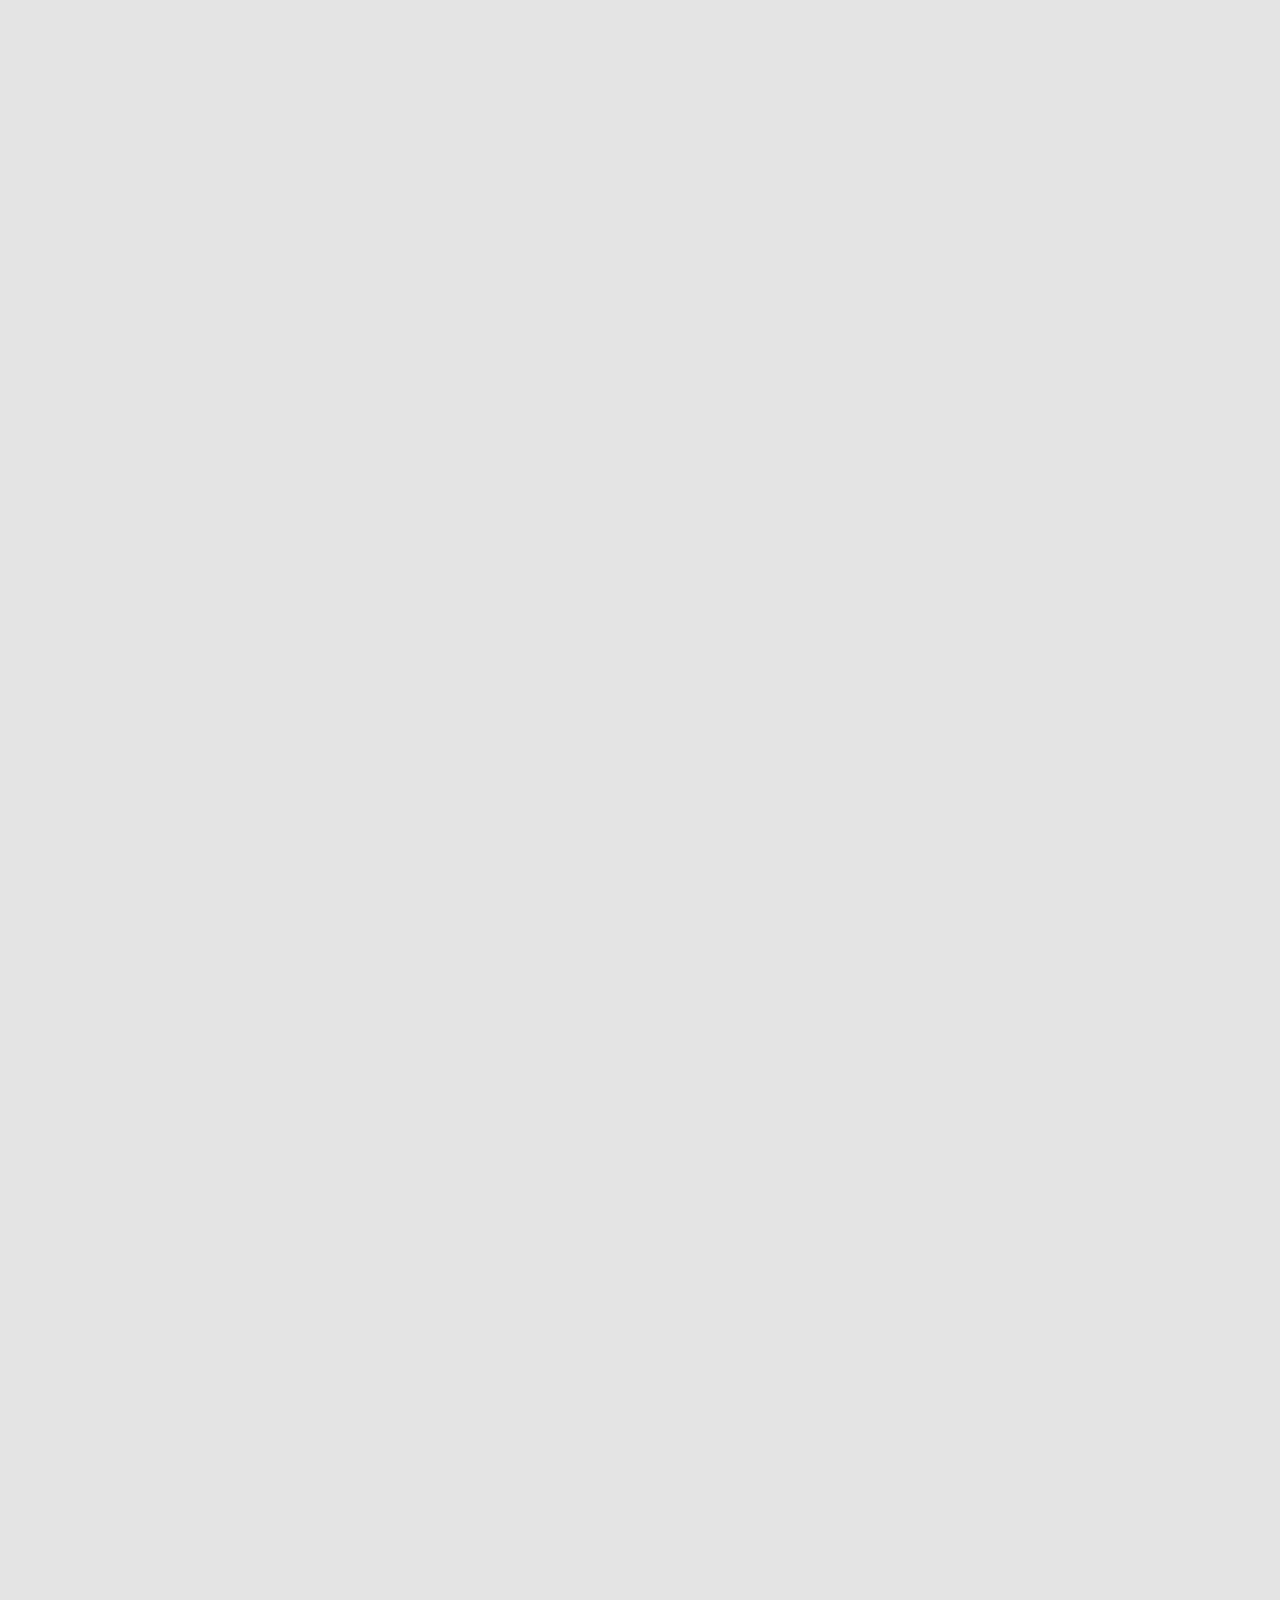
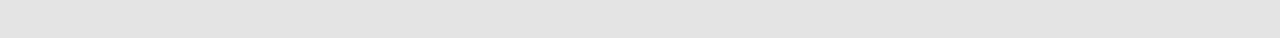
==== commit 7d8c8e38: "Update home.html" ====
--- a/home.html
+++ b/home.html
@@ -267,8 +267,6 @@
           </div>
         </div>
       </div>
-      <iframe src="https://www.w3schools.com">
-      </iframe>
 
     </section>
      <!-- probootstrap-bg-white -->
@@ -426,21 +424,21 @@
             <!--  end of happy button -->
 
             <!--  sad button -->
-            <div id="angrybuttonPanel" class="angrybuttonPanel" align="left">
-              <button onclick="myAngryFunction()"> <img src="img/angry.png" height=90px width=105x></button>
-            </div>
-
-            <div id="angrytextPanel" class="angrytextPanel" align="right">
+            <div id="sadbuttonPanel" class="sadbuttonPanel" align="left">
+              <button onclick="mySadFunction()"> <img src="img/sadguy.png" height=90px width=105x></button>
+            </div>
+
+            <div id="sadtextPanel" class="sadtextPanel" align="right">
             </div>
 
             <script>
-            function myAngryFunction() {
-                var x = document.getElementById('angrytextPanel');
-            if( x.innerHTML == "Anger is one of the most important emotions we have, because it tells us that something needs to change right now. Firstly, let it happen. Suppressing anger is unhealthy and can lead to ulcers. If you attempt to hide or ignore your anger, it won’t go away. It might subside for a certain amount of time, but eventually it will manifest itself elsewhere. Don’t apologize for or excuse your anger. Acknowledging it is the first step. It's also imperative to separate your emotions from actions.  Prematurely deciding to take action may cause more angst than waiting to give perspective to your anger. Also, a great outlet to reduce tension is physical activity: use your anger as fuel for a healthier lifestyle. Next, if you’re in a situation where dealing with your anger immediately isn’t an option, inhale deeply to delay your reaction. You could also turn your attention elsewhere, as it will help you focus on the present moment and prioritize your emotions. Another tip is to do your homework. It may sound strange, but nothing diffuses anger like logic! You can find more tips here: http://www.lifehack.org/articles/communication/20-things-when-you-feel-extremely-angry.html"){
+            function mySadFunction() {
+                var x = document.getElementById('sadtextPanel');
+            if( x.innerHTML == "Expressing your feelings with ink on paper is very helpful, and it often feels good to get it all out. Helping others when you are down is also a great way to improve feelings. Taking action is also important: the sooner you go from victim to advocate or champion, the better. Also, MOVE: Working out and taking walks can boost a low point. Many studies show that people who exercise regularly benefit with a positive boost in mood and reduced stress levels. Remember to take care of yourself.  It’s natural to want to pour all your time and energy into trying to fix everything, even if that means sacrificing self-care. Eat and sleep well. Also, ask for help. Tell people what you need."){
               x.innerHTML = "";
             }
             else{
-              x.innerHTML = "Anger is one of the most important emotions we have, because it tells us that something needs to change right now. Firstly, let it happen. Suppressing anger is unhealthy and can lead to ulcers. If you attempt to hide or ignore your anger, it won’t go away. It might subside for a certain amount of time, but eventually it will manifest itself elsewhere. Don’t apologize for or excuse your anger. Acknowledging it is the first step. It's also imperative to separate your emotions from actions.  Prematurely deciding to take action may cause more angst than waiting to give perspective to your anger. Also, a great outlet to reduce tension is physical activity: use your anger as fuel for a healthier lifestyle. Next, if you’re in a situation where dealing with your anger immediately isn’t an option, inhale deeply to delay your reaction. You could also turn your attention elsewhere, as it will help you focus on the present moment and prioritize your emotions. Another tip is to do your homework. It may sound strange, but nothing diffuses anger like logic! You can find more tips here: http://www.lifehack.org/articles/communication/20-things-when-you-feel-extremely-angry.html";
+              x.innerHTML = "Expressing your feelings with ink on paper is very helpful, and it often feels good to get it all out. Helping others when you are down is also a great way to improve feelings. Taking action is also important: the sooner you go from victim to advocate or champion, the better. Also, MOVE: Working out and taking walks can boost a low point. Many studies show that people who exercise regularly benefit with a positive boost in mood and reduced stress levels. Remember to take care of yourself.  It’s natural to want to pour all your time and energy into trying to fix everything, even if that means sacrificing self-care. Eat and sleep well. Also, ask for help. Tell people what you need.";
             }
             }
             </script>
